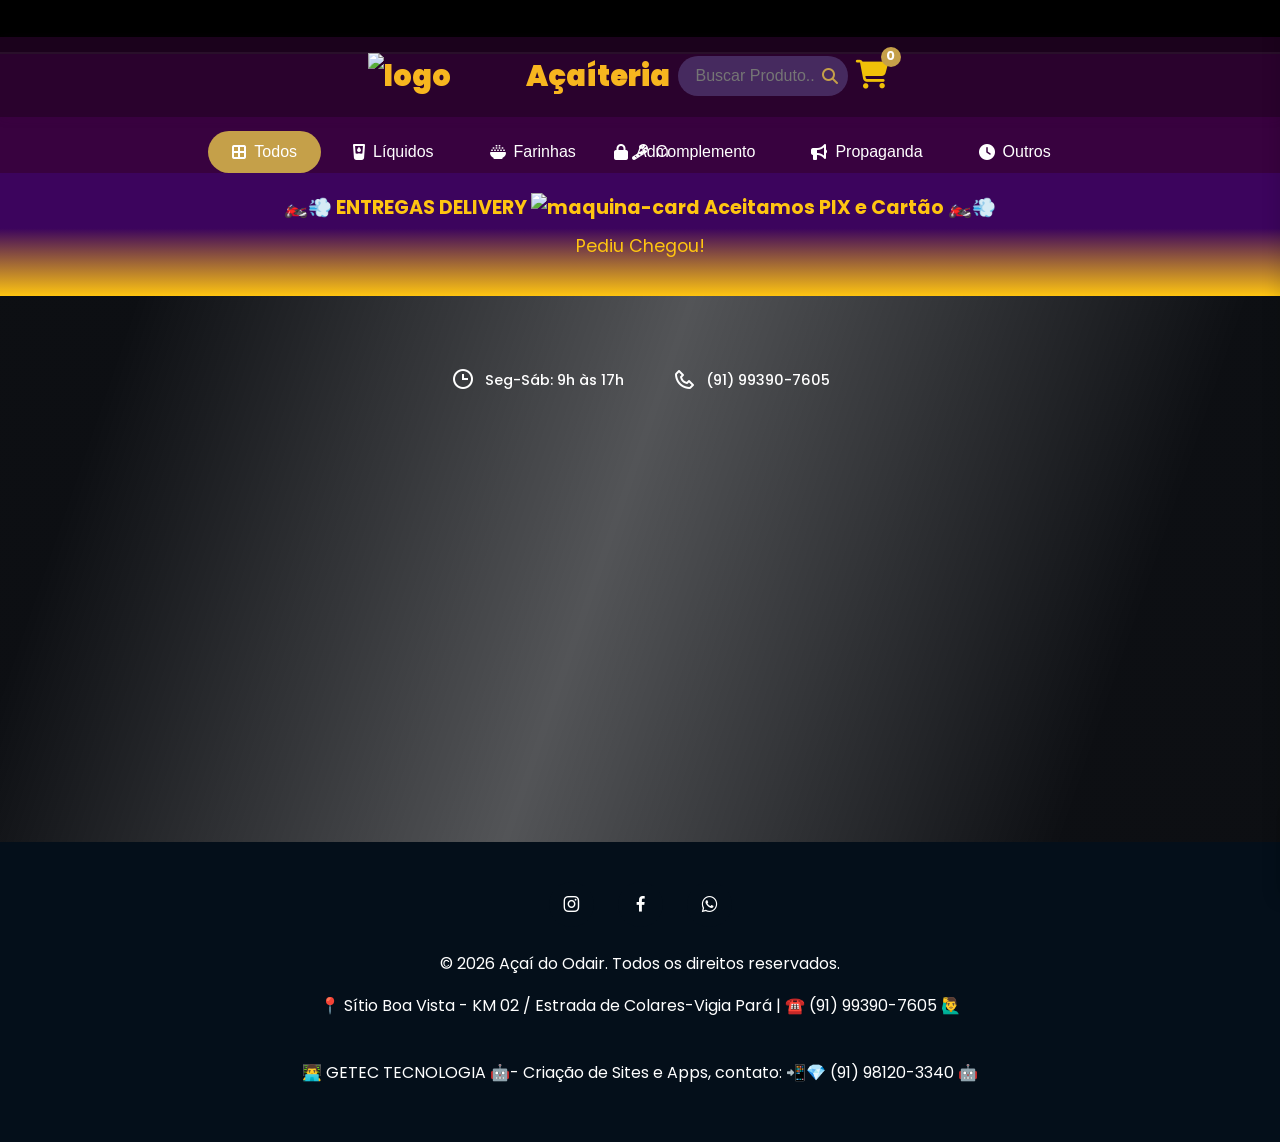
==== 2-Loja-Getec.html @ 67f9860d "Add files via upload atualização pc nuvem todos elementos" ====
<!DOCTYPE html>
<html lang="pt-br">

<head>
    <meta charset="UTF-8">
    <meta name="viewport" content="width=device-width, initial-scale=1.0">
    <link rel="stylesheet" href="https://cdnjs.cloudflare.com/ajax/libs/font-awesome/6.5.1/css/all.min.css">
    <link rel="stylesheet" href="style.css">
    <link rel="stylesheet" href="https://fontawesome.com/icons/candy-cane?s=solid" rel="stylesheet"/>
    <link href="https://fonts.googleapis.com/css2?family=Poppins:wght@300;400;500;600;700&display=swap"
        rel="stylesheet" />
    <!-- Boxicons -->
    <link href="https://unpkg.com/boxicons@2.1.4/css/boxicons.min.css" rel="stylesheet" />
    <!-- CSS -->
    <link rel="stylesheet" href="style2.css"/>
    <title>Açaí do Odair</title>
</head>

<body>
    <header>
    <!-- MIGRADO DO 1 SITE -->
            <nav>
            <a href="#" class="logo">
                <img src="./assets/logo Odair.png" alt="logo" class="logo-img">
                Açaíteria
            </a>
            <!-- <ul class="nav-links">
                <li><a href="#home">Início</a></li>
                <li><a href="#services">Serviços</a></li>
                <li><a href="#testimonials">Depoimentos</a></li>
                <li><a href="#contact">Agendamento</a></li>
            </ul> -->
            <div class="menu-toggle"><i class='bx bx-menu'></i></div>

            <div class="search-container"> 
            <input placeholder="Buscar Produto..." class="search-input"><i
                class="fa-solid fa-magnifying-glass"></i> </div>
        <div class="cart-icon"> <i class="fa-solid fa-cart-shopping"></i> <span class="cart-badge">0</span> </div>
        </nav>
        
    </header>

<!-- Contêiner do Menu Letreiro -->
    <div class="menu-letreiro-container">
        <div class="menu-letreiro-texto">
            🍇​ Açaí Especial de Hoje / 🏍️⚡​ Peça pelo Delivery 🏍️ / 💜​ Qualidade e Sabor que faz a diferença / ⏰​📆​ Funcionamos de Segunda a Sábado ✔️​  /  ​​​​🤝​ APOIO: 👨‍💻🤖 GETEC TECNOLOGIA - CRIE SEU SITE whatsapp. 📲​💎(91) 98120-3340
        </div>
    </div> 
    <!-- fim do letreiro -->

<!-- Barra de Categorias -->
    <div class="categories-container">
        <nav class="categories-bar">
            <button class="category-btn active" data-category="all"><i class="fa-solid fa-border-all"></i>
                Todos</button>
            <button class="category-btn" data-category="Líquidos"><i class="fa-solid fa-glass-water-droplet"></i>
                Líquidos</button>
            <button class="category-btn" data-category="Farinhas"><i class="fa-solid fa-bowl-rice"></i> Farinhas</button>
            <button class="category-btn" data-category="Complemento"><i class="fa-solid fa-candy-cane"></i>
                Complemento</button>
            <button class="category-btn" data-category="Propaganda"><i class="fa-solid fa-bullhorn"></i>
                Propaganda</button>
            <button class="category-btn" data-category="Outros"><i class="fa-solid fa-clock"></i>
                Outros</button>

            <button id="btnAbrirPainel" 
            onclick="abrirPainel"() 
            class="category-btn" 
            style="position:fixed" data-category="Adm"><i class="fa-solid fa-lock"></i>Adm</button>
        </nav>
    </div>
    <section class="hero-section">
        <h2>🏍️💨 ENTREGAS DELIVERY <img class="maquina-card" src="./assets/maquina-card-pix.png" alt="maquina-card"> Aceitamos PIX e Cartão 🏍️💨</h2>
        <p>Pediu Chegou!</p>
    </section>

    <!--  SESSÃO DOS PRODUTOS CADASTRADOS  -->
    <main class="products">
        <div class="products-container"></div>
    </main>

    <div class="cart-overlay"></div>
    <aside class="cart-sidebar">
        <div class="cart-header">
            
            <h3>Meu Carrinho <i class="fa-solid fa-cart-shopping"></i></h3> <button
                class="close-cart-btn">&times;</button>
        </div>
        <div class="cart-body"></div>

        <div class="cart-footer">
            <div class="options-toggle">
                <button class="delivery-btn active" data-option="delivery"><i class="fa-solid fa-truck-fast"></i>
                    Entrega</button>
                <button class="delivery-btn" data-option="pickup"><i class="fa-solid fa-store"></i> Retirada</button>
            </div>

            <div id="delivery-form-container">
                <div class="form-group"><label for="delivery-name">Seu Nome</label><input type="text" id="delivery-name"
                        placeholder="Nome e sobrenome"></div>
                <div class="form-group"><label for="delivery-phone">Seu Telefone (WhatsApp)</label><input type="tel"
                        id="delivery-phone" placeholder="(XX) XXXXX-XXXX" maxlength="15"></div>
                <div class="form-group"><label for="delivery-cep">CEP</label><input type="text" id="delivery-cep"
                        placeholder="00000-000" maxlength="9"></div>
                <div class="form-group"><label for="delivery-address">Endereço</label><textarea id="delivery-address"
                        placeholder="Lote, Quadra, Numero"></textarea>
                </div>
                <div class="delivery-fee-notice">A taxa de entrega será calculada de acordo com a sua Localidade.</div>

                <div class="payment-options-container">
                    <h4>Forma de Pagamento</h4>
                    <label class="payment-option selected"><input type="radio" name="payment" value="PIX" checked>
                        PIX</label>
                    <label class="payment-option"><input type="radio" name="payment" value="Cartão de Crédito"> Cartão
                        de Crédito</label>
                    <label class="payment-option"><input type="radio" name="payment" value="Cartão de Débito"> Cartão de
                        Débito</label>
                    <label class="payment-option"><input type="radio" name="payment" value="Dinheiro"> Dinheiro</label>

                    <div id="troco-container">
                        <div class="form-group"><label for="troco-para">Precisa de troco para quanto?</label><input
                                type="number" id="troco-para" placeholder="Ex: 50"></div>
                    </div>
                </div>
            </div>

            <div id="pickup-form-container" style="display: none;">
                <div class="form-group"><label for="pickup-name">Nome para Retirada</label><input type="text"
                        id="pickup-name" placeholder="Digite nome e sobrenome" required></div>
                <div class="form-group">
                    <label>Agende a Data e Hora</label>
                    <div class="date-time-row">
                        <input type="date" id="pickup-date" required>
                        <select id="pickup-time" required>
                            <option value="" disabled selected>Selecione</option>
                            <option value="08:00">08:00</option>
                            <option value="09:00">09:00</option>
                            <option value="10:00">10:00</option>
                            <option value="11:00">11:00</option>
                            <option value="12:00">12:00</option>
                            <option value="13:00">13:00</option>
                            <option value="14:00">14:00</option>
                            <option value="15:00">15:00</option>
                            <option value="16:00">16:00</option>
                            <option value="17:00">17:00</option>
                            <option value="18:00">18:00</option>
                        </select>
                    </div>
                </div>
            </div>

            <div class="coupon-container"><input type="text" id="coupon-input" placeholder="Cupom de desconto"><button
                    id="apply-coupon-btn">Aplicar</button></div>
            <p id="coupon-feedback" class="coupon-feedback"></p>
            <div class="cart-summary">
                <div class="summary-line"><span>Subtotal</span><span id="cart-subtotal">R$ 0,00</span></div>
                <div class="summary-line discount-line" style="display: none;"><span>Desconto</span><span
                        id="cart-discount">- R$ 0,00</span></div>
                <div class="summary-line total"><span>Total</span><span id="cart-total">R$ 0,00</span></div>
            </div>
        </div>

        <div class="finish-order-btn-container">
            <button id="finish-order-btn" class="finish-order-btn" disabled><i class="fab fa-whatsapp"></i> Finalizar
                Pedido</button>
        </div>
    </aside>

    <div class="view-cart-banner">
        <p>Total: <span id="banner-total">R$ 0,00</span></p>
        <button class="view-cart-banner-btn">Ver Carrinho</button>
    </div>

    <!--  CAIXA VÍDEO FUNDO COPIADO DO SITE MARIO  -->
              
        <div class="caixa-video">
            <video src="./assets/moto-delivery.mp4" autoplay muted loop></video>

            <div class="mascara"></div>
        </div>


<div class="contact-info">
<div class="info-item" align-items="center">
                        <i class='bx bx-time'></i>
                        <span>Seg-Sáb: 9h às 17h</span>
                    </div>
                    <div class="info-item">
                        <i class='bx bx-phone'></i>
                        <span>(91) 99390-7605</span>
                    </div>
                </div>

<!--  Mapa de Localização da Loja -->
<iframe width="100%"
        src="https://www.google.com/maps/embed?pb=!1m18!1m12!1m3!1d3989.211544611079!2d-48.126125725034775!3d-0.9992649989910959!2m3!1f0!2f0!3f0!3m2!1i1024!2i768!4f13.1!3m3!1m2!1s0x92a42d006f719ee5%3A0x368882a9fb0fed0!2sS%C3%ADtio%20Boa%20Vista!5e0!3m2!1spt-BR!2sbr!4v1772485695607!5m2!1spt-BR!2sbr" 
        width="600" height="450" style="border:0;" allowfullscreen="" loading="lazy" 
        referrerpolicy="no-referrer-when-downgrade"></iframe>


                                         <!--  TAGS FIM DA PÁGINA -->
    <!-- Footer -->
    <footer>
        <div class="social-links">
            <a href="#" target="_blank"><i class='bx bxl-instagram'></i></a>
            <a href="#"><i class='bx bxl-facebook'></i></a>
            <a href="https://wa.me/5591993907605" target="_blank"><i class='bx bxl-whatsapp'></i></a>
        </div>
        <p>&copy; 2026 Açaí do Odair. Todos os direitos reservados.</p>
        <p>📍 Sítio Boa Vista - KM 02 / Estrada de Colares-Vigia Pará | ☎️ (91) 99390-7605 ​🙋‍♂️​</p>
<br>
        <p>​​👨‍💻​ GETEC TECNOLOGIA 🤖- Criação de Sites e Apps, contato: 📲​💎​​ (91) 98120-3340 🤖</p>
    </footer>




<!--  FIM DOS COMANDO NO HTML COPI SITE MARIO -->


<!-- Painel de Administração Cria por IA DOLA-->

<!-- Modal de Login -->
<!-- //Botão para abrir o painel de administração (estilizado e posicionado no canto inferior direito da tela) -->

<div id="loginModal" 
style="display:none; 
position:fixed; top:0; left:0; width:100%; height:100%; background: rgba(0,0,0,0.6); align-items:center; justify-content:center; z-index:9999;">
  <div style="background:#fff; padding:40px; border-radius:15px; max-width:400px; width:90%; box-shadow: 0 8px 20px rgba(0,0,0,0.3); font-family:'Poppins', sans-serif; text-align:center;">
    <h2 style="margin-bottom:20px; color:#333;">Área Restrita</h2>
    <input type="password" id="senha" placeholder="Digite a senha" style="width:100%; padding:8px; margin-bottom:8px; border-radius:8px; border:1px solid #ccc; font-family:'Poppins', sans-serif; font-size:1rem;">
    <button onclick="verificarSenha()" style="background:linear-gradient(2deg, #6a11cb, #2575fc); padding:8px 9px; border:none; border-radius:10px; color:#fff; font-family:'Poppins', sans-serif; font-weight:300; font-size:1rem; cursor:pointer; box-shadow:0 4px 15px rgba(0,0,0,0.2); transition:background 0.3s;">
      Entrar
    </button>
  </div>
</div>

<!-- <button onclick="abrirPainel"()>Abrir Painel de Admin</button> -->

<!-- <button id="btnAbrirPainel" style="position:fixed;
 bottom:870px; right:20px; background: linear-gradient(2deg, #6a11cb54, #2575fc52); padding:8px 9px; border:none; border-radius:10px; color:#fff; font-family:'Poppins', sans-serif; font-weight:600; font-size:1rem; cursor:pointer; box-shadow:0 4px 15px rgba(0,0,0,0.2); z-index:10000;">
Adm
</button> -->

 <div id="admin-panel" style="display:none; 
  padding:20px;
  background:#f4f4f4; 
  position:fixed; 
  top:10%; left:10%; width:80%; height:80%; 
  overflow:auto; z-index:999;">
    <h2>Painel de Administração</h2>
    <button onclick="fecharPainel()">Fechar</button>
    
    <h3>Produtos</h3>
    <table border="1" width="100%">
        <thead>
            <tr>
                <th>Nome</th>
                <th>Preço</th>
                <th>Quantidade</th>
                <th>Ações</th>
            </tr>
        </thead>
        <tbody id="lista-produtos"></tbody>
    </table>
    <h3>Editar Produto</h3>
    <form id="form-editar">
        <input type="hidden" id="produto-id">
        <label>Nome:</label><br>
        <input type="text" id="nome-produto"><br>
        <label>Preço:</label><br>
        <input type="number" id="preco-produto" step="0.01"><br>
        <label>Quantidade:</label><br>
        <input type="number" id="quantidade-produto"><br>
        <button type="button" onclick="salvarProduto()">Salvar</button>
    </form>
</div>
<!-- FIM DO COMANDO DO PAINEL DE ADM -->

<script src="./script.js"></script>

</body>
</html>
---- style.css ----
/* =====================================================
   STUDIO HAIR & BEAUTY - SALÃO DE BELEZA / BARBER SHOP
   Folha de Estilos Principal
   =====================================================

   ÍNDICE:
   1. Variáveis CSS (cores, sombras, etc.)
   2. Reset e Base
   3. Tipografia
   4. Botões
   5. Header/Navegação
   6. Hero Section
   7. Seção Sobre
   8. Seção Serviços
   9. Seção Destaques
   10. Seção Benefícios
   11. Seção Depoimentos
   12. Seção FAQ
   13. Seção Contato
   14. Footer
   15. Responsividade

   ===================================================== */

/* ========== 1. VARIÁVEIS CSS ========== */
/* EDITÁVEL: Personalize as cores principais do tema aqui */
:root {
    /* Cores principais - tons de dourado, preto e rosa */
    --primary: #d4af37;           /* Dourado principal */
    --primary-dark: #b8960f;      /* Dourado escuro */
    --secondary: #ff6b9d;         /* Rosa vibrante */
    --accent: #1a1a1a;            /* Preto elegante */

    /* Cores de fundo */
    --bg: #fefefe;                /* Fundo principal (quase branco) */
    --bg-alt: #fff5e6;            /* Fundo alternativo (creme dourado) */

    /* Cores de texto */
    --text: #1a1a1a;              /* Texto principal (preto) */
    --text-light: #6b6b6b;        /* Texto secundário (cinza) */
    --white: #ffffff;             /* Branco puro */

    /* Efeitos */
    --shadow: 0 4px 20px rgba(212, 175, 55, 0.15);
    --shadow-hover: 0 8px 30px rgba(212, 175, 55, 0.25);

    /* Bordas e transições */
    --radius: 16px;               /* Bordas arredondadas */
    --radius-sm: 10px;            /* Bordas menores */
    --transition: all 0.3s ease;  /* Transição suave */
}

/* ========== 2. RESET E BASE ========== */
/* Remove margens e paddings padrão do navegador */
* {
    margin: 0;
    padding: 0;
    box-sizing: border-box;
}

/* Rolagem suave ao clicar em links de âncora */
html {
    scroll-behavior: smooth;
}

/* Configurações base do body */
body {
    font-family: -apple-system, BlinkMacSystemFont, 'Segoe UI', Roboto, Oxygen, Ubuntu, Cantarell, sans-serif;
    background-color: var(--bg);
    color: var(--text);
    line-height: 1.6;
}

/* Container centralizado com largura máxima */
.container {
    max-width: 1200px;
    margin: 0 auto;
    padding: 0 20px;
}

/* Imagens responsivas */
img {
    max-width: 100%;
    height: auto;
}

/* Remove decoração de links */
a {
    text-decoration: none;
    color: inherit;
}

/* Remove marcadores de lista */
ul {
    list-style: none;
}

/* ========== 3. TIPOGRAFIA ========== */
/* Título principal (Hero) */
h1 {
    font-size: clamp(2rem, 5vw, 3.5rem); /* Tamanho responsivo */
    font-weight: 800;
    line-height: 1.2;
    margin-bottom: 1rem;
}

/* Títulos de seção */
h2 {
    font-size: clamp(1.75rem, 4vw, 2.5rem);
    font-weight: 700;
    margin-bottom: 0.5rem;
}

/* Subtítulos */
h3 {
    font-size: clamp(1.25rem, 3vw, 1.5rem);
    font-weight: 600;
    margin-bottom: 0.5rem;
}

/* Títulos menores */
h4 {
    font-size: 1.125rem;
    font-weight: 600;
}

/* Parágrafos */
p {
    color: var(--text-light);
    margin-bottom: 1rem;
}

/* ========== 4. BOTÕES ========== */
/* Estilo base para todos os botões */
.btn {
    display: inline-flex;
    align-items: center;
    justify-content: center;
    padding: 14px 28px;
    border-radius: var(--radius);
    font-weight: 600;
    font-size: 1rem;
    cursor: pointer;
    transition: var(--transition);
    border: none;
    gap: 8px;
}

/* Botão principal (destaque) */
.btn-primary {
    background: linear-gradient(135deg, var(--primary), var(--primary-dark));
    color: var(--accent);
    box-shadow: 0 4px 15px rgba(212, 175, 55, 0.4);
}

/* Efeito hover do botão principal */
.btn-primary:hover {
    transform: translateY(-2px);
    box-shadow: 0 6px 20px rgba(212, 175, 55, 0.5);
}

/* Botão secundário (outline) */
.btn-secondary {
    background: var(--white);
    color: var(--accent);
    border: 2px solid var(--accent);
}

/* Efeito hover do botão secundário */
.btn-secondary:hover {
    background: var(--accent);
    color: var(--white);
}

/* Botão do WhatsApp */
.btn-whatsapp {
    background: #25d366;
    color: var(--white);
    margin-top: 10px;
}

.btn-whatsapp:hover {
    background: #128c7e;
    transform: translateY(-2px);
}

/* ========== 5. HEADER / NAVEGAÇÃO ========== */
/* Header fixo no topo */
.header {
    position: fixed;
    top: 0;
    left: 0;
    right: 0;
    background: var(--white);
    box-shadow: var(--shadow);
    z-index: 1000; /* Fica acima de todo conteúdo */
    padding: 15px 0;
}

/* Container da navegação */
.nav {
    display: flex;
    justify-content: space-between;
    align-items: center;
}

/* Logo/Nome do negócio */
.logo {
    font-size: 1.5rem;
    font-weight: 800;
    color: var(--primary);
}

/* Menu de navegação */
.nav-menu {
    display: flex;
    gap: 30px;
}

/* Links do menu */
.nav-menu a {
    font-weight: 500;
    color: var(--text);
    transition: var(--transition);
    position: relative;
}

/* Hover nos links */
.nav-menu a:hover {
    color: var(--primary);
}

/* Linha animada abaixo do link */
.nav-menu a::after {
    content: '';
    position: absolute;
    bottom: -5px;
    left: 0;
    width: 0;
    height: 2px;
    background: var(--primary);
    transition: var(--transition);
}

.nav-menu a:hover::after {
    width: 100%;
}

/* Botão hambúrguer (mobile) - escondido no desktop */
.nav-toggle {
    display: none;
    flex-direction: column;
    gap: 5px;
    background: none;
    border: none;
    cursor: pointer;
    padding: 5px;
}

/* Linhas do hambúrguer */
.nav-toggle span {
    display: block;
    width: 25px;
    height: 3px;
    background: var(--text);
    border-radius: 3px;
    transition: var(--transition);
}

/* ========== 6. HERO SECTION ========== */
/* Seção principal do topo */
.hero {
    padding: 140px 0 80px; /* Espaço extra no topo por causa do header fixo */
    min-height: 100vh;
    display: flex;
    align-items: center;
    position: relative;
    overflow: hidden;
}

/* EDITÁVEL: Background do hero com imagem */
.hero-background {
    position: absolute;
    top: 0;
    left: 0;
    right: 0;
    bottom: 0;
    z-index: 0;
}

/* EDITÁVEL: Imagem de fundo do hero */
.hero-bg-image {
    width: 100%;
    height: 100%;
    object-fit: cover;
}

/* EDITÁVEL: Overlay escuro sobre o background */
.hero-overlay {
    position: absolute;
    top: 0;
    left: 0;
    right: 0;
    bottom: 0;
    background: linear-gradient(135deg, rgba(26, 26, 26, 0.85) 0%, rgba(26, 26, 26, 0.7) 100%);
}

/* Grid do hero - 2 colunas */
.hero .container {
    display: grid;
    grid-template-columns: 1fr 1fr;
    gap: 60px;
    align-items: center;
    position: relative;
    z-index: 1;
}

/* Conteúdo do hero com texto branco */
.hero-content {
    color: var(--white);
}

.hero-content h1,
.hero-content .hero-subtitle {
    color: var(--white);
}

/* Badge de destaque no hero */
.hero-badge {
    display: inline-block;
    background: linear-gradient(135deg, var(--secondary), var(--primary));
    color: var(--white);
    padding: 8px 16px;
    border-radius: 50px;
    font-size: 0.875rem;
    font-weight: 600;
    margin-bottom: 20px;
}

/* Subtítulo do hero */
.hero-subtitle {
    font-size: 1.25rem;
    color: var(--text-light);
    margin-bottom: 30px;
}

/* Container dos botões */
.hero-buttons {
    display: flex;
    gap: 15px;
    flex-wrap: wrap;
    margin-bottom: 40px;
}

/* Estatísticas do hero */
.hero-stats {
    display: flex;
    gap: 40px;
}

.stat {
    text-align: center;
}

.stat-number {
    display: block;
    font-size: 1.75rem;
    font-weight: 800;
    color: var(--primary);
}

.stat-label {
    font-size: 0.875rem;
    color: var(--text-light);
}

/* Área visual do hero */
.hero-visual {
    display: flex;
    justify-content: center;
    align-items: center;
}

/* EDITÁVEL: Container da imagem circular do hero */
.hero-image-container {
    width: 100%;
    max-width: 400px;
    aspect-ratio: 1;
    border-radius: 60%;
    overflow: hidden;
    position: relative;
    box-shadow: 0 20px 60px rgba(212, 175, 55, 0.5);
    border: 5px solid rgba(212, 175, 55, 0.3);
    animation: float 3s ease-in-out infinite;
}

/* EDITÁVEL: Imagem circular do hero */
.hero-main-image {
    width: 100%;
    /* height: 75%; */
    align-items: center;
    object-fit: cover;
    text-align: center;
}

/* Animação de flutuação */
@keyframes float {
    0%, 100% { transform: translateY(0); }
    50% { transform: translateY(-15px); }
}

/* Badge flutuante no hero */
.floating-badge {
    position: absolute;
    bottom: 30px;
    left: 50%;
    transform: translateX(-50%);
    background: var(--white);
    padding: 10px 20px;
    border-radius: 50px;
    font-weight: 600;
    color: var(--text);
    box-shadow: var(--shadow);
}

/* ========== 7. SEÇÕES GERAIS ========== */
section {
    padding: 100px 0;
}

/* Cabeçalho das seções */
.section-header {
    text-align: center;
    max-width: 600px;
    margin: 0 auto 60px;
}

.section-header p {
    font-size: 1.125rem;
}

/* ========== 8. SEÇÃO SOBRE ========== */
.sobre {
    background: var(--white);
}

/* Grid da seção sobre */
.sobre-content {
    display: grid;
    grid-template-columns: 1fr 1fr;
    gap: 60px;
    align-items: center;
}

/* EDITÁVEL: Imagem da seção sobre */
.sobre-image {
    border-radius: var(--radius);
    overflow: hidden;
    box-shadow: var(--shadow);
}

.sobre-image img {
    width: 100%;
    height: 100%;
    object-fit: cover;
    transition: var(--transition);
}

.sobre-image:hover img {
    transform: scale(1.05);
}

.sobre-text p {
    font-size: 1.1rem;
    line-height: 1.8;
}

/* Features da seção sobre */
.sobre-features {
    display: grid;
    gap: 30px;
}

.feature {
    display: flex;
    gap: 20px;
    align-items: flex-start;
}

.feature-icon {
    font-size: 2.5rem;
    flex-shrink: 0;
}

.feature h3 {
    color: var(--text);
    margin-bottom: 5px;
}

.feature p {
    margin: 0;
    font-size: 0.95rem;
}

/* ========== 9. GALERIA ========== */
/* EDITÁVEL: Galeria de fotos */
.galeria {
    background: var(--bg);
    padding: 100px 0;
}

.galeria-grid {
    display: grid;
    grid-template-columns: repeat(4, 1fr);
    grid-template-rows: repeat(2, 200px);
    gap: 15px;
}

/* Primeiro item ocupa 2 colunas e 2 linhas */
.galeria-item.grande {
    grid-column: span 2;
    grid-row: span 2;
}

.galeria-item {
    border-radius: var(--radius-sm);
    overflow: hidden;
    position: relative;
}

.galeria-item img {
    width: 100%;
    height: 100%;
    object-fit: cover;
    transition: var(--transition);
}

.galeria-item:hover img {
    transform: scale(1.1);
}

/* ========== 10. SEÇÃO SERVIÇOS ========== */
.servicos {
    background: var(--bg-alt);
}

/* Grid de cards de serviços */
.servicos-grid {
    display: grid;
    grid-template-columns: repeat(auto-fit, minmax(280px, 1fr));
    gap: 30px;
}

/* Card de serviço individual */
.servico-card {
    background: var(--white);
    border-radius: var(--radius);
    box-shadow: var(--shadow);
    transition: var(--transition);
    overflow: hidden;
}

/* Hover do card de serviço */
.servico-card:hover {
    transform: translateY(-5px);
    box-shadow: var(--shadow-hover);
}

/* EDITÁVEL: Imagem do serviço */
.servico-image {
    width: 100%;
    height: 180px;
    overflow: hidden;
}

.servico-image img {
    width: 100%;
    height: 100%;
    object-fit: cover;
    transition: var(--transition);
}

.servico-card:hover .servico-image img {
    transform: scale(1.1);
}

/* Conteúdo do card de serviço */
.servico-content {
    padding: 25px;
    text-align: center;
}

.servico-content h3 {
    color: var(--text);
    margin-bottom: 10px;
}

.servico-content p {
    font-size: 0.95rem;
    margin-bottom: 20px;
}

/* Tag de preço */
.preco {
    display: inline-block;
    background: linear-gradient(135deg, var(--primary), var(--primary-dark));
    color: var(--accent);
    padding: 8px 16px;
    border-radius: 50px;
    font-weight: 600;
    font-size: 0.9rem;
}

/* ========== 11. SEÇÃO DESTAQUES ========== */
.destaques {
    background: var(--white);
}

/* Grid de destaques */
.destaques-grid {
    display: grid;
    grid-template-columns: repeat(auto-fit, minmax(300px, 1fr));
    gap: 30px;
}

/* Card de destaque */
.destaque-card {
    background: var(--bg);
    border-radius: var(--radius);
    overflow: hidden;
    box-shadow: var(--shadow);
    transition: var(--transition);
}

.destaque-card:hover {
    transform: translateY(-5px);
    box-shadow: var(--shadow-hover);
}

/* EDITÁVEL: Imagem do destaque */
.destaque-image {
    height: 200px;
    overflow: hidden;
    position: relative;
}

.destaque-image img {
    width: 100%;
    height: 100%;
    object-fit: cover;
    transition: var(--transition);
}

.destaque-card:hover .destaque-image img {
    transform: scale(1.1);
}

/* Badge antes/depois sobre a imagem */
.before-after-badge {
    position: absolute;
    top: 50%;
    left: 50%;
    transform: translate(-50%, -50%);
    background: rgba(212, 175, 55, 0.95);
    color: var(--accent);
    padding: 10px 20px;
    border-radius: 50px;
    font-weight: 600;
    font-size: 0.9rem;
    box-shadow: var(--shadow);
}

/* Conteúdo do destaque */
.destaque-content {
    padding: 25px;
}

.destaque-content h3 {
    color: var(--text);
    margin-bottom: 10px;
}

/* Badge do destaque */
.destaque-badge {
    display: inline-block;
    background: var(--secondary);
    color: var(--white);
    padding: 5px 12px;
    border-radius: 50px;
    font-size: 0.8rem;
    font-weight: 600;
    margin-top: 10px;
}

/* ========== 11. SEÇÃO BENEFÍCIOS ========== */
.beneficios {
    background: linear-gradient(135deg, var(--accent), #2a2a2a);
    color: var(--white);
}

/* Textos brancos na seção de benefícios */
.beneficios .section-header h2,
.beneficios .section-header p {
    color: var(--white);
}

/* Grid de benefícios */
.beneficios-grid {
    display: grid;
    grid-template-columns: repeat(auto-fit, minmax(250px, 1fr));
    gap: 30px;
}

/* Card de benefício */
.beneficio-card {
    background: rgba(212, 175, 55, 0.1);
    backdrop-filter: blur(10px);
    padding: 30px;
    border-radius: var(--radius);
    text-align: center;
    border: 1px solid rgba(212, 175, 55, 0.3);
    transition: var(--transition);
}

.beneficio-card:hover {
    background: rgba(212, 175, 55, 0.2);
    transform: translateY(-5px);
    border-color: var(--primary);
}

.beneficio-icon {
    font-size: 2.5rem;
    margin-bottom: 15px;
}

.beneficio-card h3 {
    color: var(--primary);
    margin-bottom: 10px;
}

.beneficio-card p {
    color: rgba(255, 255, 255, 0.9);
    margin: 0;
    font-size: 0.95rem;
}

/* ========== 12. SEÇÃO DEPOIMENTOS ========== */
.depoimentos {
    background: var(--bg-alt);
}

/* Grid de depoimentos */
.depoimentos-grid {
    display: grid;
    grid-template-columns: repeat(auto-fit, minmax(280px, 1fr));
    gap: 30px;
}

/* Card de depoimento */
.depoimento-card {
    background: var(--white);
    padding: 30px;
    border-radius: var(--radius);
    box-shadow: var(--shadow);
    transition: var(--transition);
}

.depoimento-card:hover {
    transform: translateY(-5px);
    box-shadow: var(--shadow-hover);
}

/* Header do depoimento (avatar + nome) */
.depoimento-header {
    display: flex;
    align-items: center;
    gap: 15px;
    margin-bottom: 20px;
}

/* EDITÁVEL: Avatar com imagem real */
.avatar-image {
    width: 50px;
    height: 50px;
    border-radius: 50%;
    overflow: hidden;
    flex-shrink: 0;
}

.avatar-image img {
    width: 100%;
    height: 100%;
    object-fit: cover;
}

/* Avatar com iniciais (fallback) */
.avatar {
    width: 50px;
    height: 50px;
    background: linear-gradient(135deg, var(--primary), var(--secondary));
    color: var(--white);
    border-radius: 50%;
    display: flex;
    align-items: center;
    justify-content: center;
    font-weight: 700;
    font-size: 1.1rem;
}

.depoimento-info h4 {
    color: var(--text);
    margin-bottom: 2px;
}

.depoimento-info span {
    font-size: 0.85rem;
    color: var(--text-light);
}

/* Texto do depoimento */
.depoimento-card p {
    font-style: italic;
    font-size: 0.95rem;
    line-height: 1.7;
}

/* Estrelas de avaliação */
.depoimento-stars {
    font-size: 1rem;
    letter-spacing: 2px;
}

/* ========== 13. SEÇÃO FAQ ========== */
.faq {
    background: var(--white);
}

/* Lista de perguntas */
.faq-list {
    max-width: 800px;
    margin: 0 auto;
}

/* Item individual do FAQ */
.faq-item {
    margin-bottom: 15px;
    border-radius: var(--radius);
    overflow: hidden;
    box-shadow: var(--shadow);
}

/* Botão da pergunta */
.faq-question {
    width: 100%;
    background: var(--bg);
    border: none;
    padding: 20px 25px;
    text-align: left;
    font-size: 1rem;
    font-weight: 600;
    color: var(--text);
    cursor: pointer;
    display: flex;
    justify-content: space-between;
    align-items: center;
    transition: var(--transition);
}

.faq-question:hover {
    background: var(--bg-alt);
}

/* Ícone de expandir/colapsar */
.faq-icon {
    font-size: 1.5rem;
    font-weight: 300;
    transition: var(--transition);
    color: var(--primary);
}

/* Rotação do ícone quando ativo */
.faq-item.active .faq-icon {
    transform: rotate(45deg);
}

/* Container da resposta (escondido por padrão) */
.faq-answer {
    max-height: 0;
    overflow: hidden;
    transition: max-height 0.3s ease, padding 0.3s ease;
    background: var(--white);
}

/* Resposta expandida */
.faq-item.active .faq-answer {
    max-height: 500px;
    padding: 20px 25px;
}

.faq-answer p {
    margin: 0;
}

/* ========== 14. SEÇÃO CONTATO ========== */
.contato {
    background: var(--bg-alt);
}

/* Grid do contato */
.contato-content {
    display: grid;
    grid-template-columns: 1fr 1fr;
    gap: 60px;
}

/* Lista de informações */
.contato-info {
    display: flex;
    flex-direction: column;
    gap: 30px;
}

/* Item de informação */
.info-item {
    display: flex;
    gap: 20px;
    align-items: flex-start;
}

.info-icon {
    font-size: 2rem;
    flex-shrink: 0;
}

.info-item h4 {
    color: var(--text);
    margin-bottom: 5px;
}

.info-item p {
    margin: 0;
}

/* Container do mapa */
.contato-mapa {
    display: flex;
    align-items: center;
    justify-content: center;
}

/* Placeholder do mapa */
.mapa-placeholder {
    width: 100%;
    height: 100%;
    min-height: 300px;
    background: linear-gradient(135deg, #e0e0e0, #f5f5f5);
    border-radius: var(--radius);
    display: flex;
    flex-direction: column;
    align-items: center;
    justify-content: center;
    cursor: pointer;
    transition: var(--transition);
    border: 2px dashed var(--text-light);
}

.mapa-placeholder:hover {
    border-color: var(--primary);
    background: linear-gradient(135deg, var(--bg-alt), var(--white));
}

.mapa-pin {
    font-size: 3rem;
    margin-bottom: 10px;
}

.mapa-placeholder p {
    font-weight: 600;
    color: var(--text);
    margin-bottom: 5px;
}

.mapa-placeholder span {
    font-size: 0.85rem;
    color: var(--text-light);
}

/* ========== ÁREA DO AGENTE DE IA ========== */
/* Área reservada para integração futura */
.ai-agent-area {
    min-height: 0;
    padding: 0;
}

/* ========== 15. FOOTER ========== */
.footer {
    background: var(--accent);
    color: var(--white);
    padding: 60px 0 20px;
}

.footer-content {
    text-align: center;
    margin-bottom: 40px;
}

.footer-logo {
    font-size: 1.75rem;
    font-weight: 800;
    margin-bottom: 15px;
    color: var(--primary);
}

.footer-content p {
    color: rgba(255, 255, 255, 0.7);
    margin-bottom: 25px;
}

/* Links do footer */
.footer-links {
    display: flex;
    justify-content: center;
    gap: 30px;
    margin-bottom: 25px;
}

.footer-links a {
    color: rgba(255, 255, 255, 0.7);
    transition: var(--transition);
}

.footer-links a:hover {
    color: var(--primary);
}

/* Redes sociais */
.footer-social {
    display: flex;
    justify-content: center;
    gap: 20px;
}

.footer-social a {
    font-size: 1.5rem;
    transition: var(--transition);
}

.footer-social a:hover {
    transform: scale(1.2);
}

/* Rodapé inferior */
.footer-bottom {
    border-top: 1px solid rgba(255, 255, 255, 0.1);
    padding-top: 20px;
    text-align: center;
}

.footer-bottom p {
    font-size: 0.875rem;
    color: rgba(255, 255, 255, 0.5);
    margin-bottom: 5px;
}

.footer-bottom a {
    color: rgba(255, 255, 255, 0.5);
    transition: var(--transition);
}

.footer-bottom a:hover {
    color: var(--primary);
}

/* ========== POLÍTICA DE PRIVACIDADE ========== */
.privacidade {
    background: #0f0f0f;
    padding: 40px 0;
}

.privacidade h3 {
    color: var(--primary);
    margin-bottom: 15px;
}

.privacidade p {
    color: rgba(255, 255, 255, 0.6);
    font-size: 0.9rem;
    margin: 0;
}

/* ========== 16. RESPONSIVIDADE ========== */

/* Tablets e telas médias */
@media (max-width: 992px) {
    /* Hero em coluna única no tablet */
    .hero .container {
        grid-template-columns: 1fr;
        text-align: center;
    }

    .hero-buttons {
        justify-content: center;
    }

    .hero-stats {
        justify-content: center;
    }

    /* Visual do hero primeiro no mobile */
    .hero-visual {
        order: -1;
    }

    .hero-image-container {
        max-width: 300px;
    }

    /* Sobre em coluna única */
    .sobre-content {
        grid-template-columns: 1fr;
    }

    .sobre-image {
        max-height: 400px;
    }

    /* Contato em coluna única */
    .contato-content {
        grid-template-columns: 1fr;
    }

    /* Galeria responsiva */
    .galeria-grid {
        grid-template-columns: repeat(2, 1fr);
        grid-template-rows: auto;
    }

    .galeria-item.grande {
        grid-column: span 2;
        grid-row: span 1;
    }
}

/* Celulares */
@media (max-width: 768px) {
    /* Menu mobile */
    .nav-menu {
        position: fixed;
        top: 70px;
        left: 0;
        right: 0;
        background: var(--white);
        flex-direction: column;
        padding: 30px;
        gap: 20px;
        box-shadow: var(--shadow);
        transform: translateY(-150%);
        opacity: 0;
        transition: var(--transition);
    }

    /* Menu mobile ativo */
    .nav-menu.active {
        transform: translateY(0);
        opacity: 1;
    }

    /* Mostra o botão hambúrguer */
    .nav-toggle {
        display: flex;
    }

    /* Animação do hambúrguer para X */
    .nav-toggle.active span:nth-child(1) {
        transform: rotate(45deg) translate(6px, 6px);
    }

    .nav-toggle.active span:nth-child(2) {
        opacity: 0;
    }

    .nav-toggle.active span:nth-child(3) {
        transform: rotate(-45deg) translate(6px, -6px);
    }

    /* Ajustes de padding */
    .hero {
        padding: 120px 0 60px;
    }

    .hero-stats {
        flex-direction: column;
        gap: 20px;
    }

    section {
        padding: 60px 0;
    }

    /* Grids em coluna única */
    .servicos-grid,
    .destaques-grid,
    .beneficios-grid,
    .depoimentos-grid {
        grid-template-columns: 1fr;
    }

    /* Galeria mobile */
    .galeria-grid {
        grid-template-columns: 1fr;
        grid-template-rows: auto;
    }

    .galeria-item.grande {
        grid-column: span 1;
        grid-row: span 1;
    }

    .footer-links {
        flex-direction: column;
        gap: 15px;
    }
}

/* Celulares pequenos */
@media (max-width: 480px) {
    h1 {
        font-size: 1.75rem;
    }

    h2 {
        font-size: 1.5rem;
    }

    .btn {
        padding: 12px 20px;
        font-size: 0.9rem;
    }

    /* Botões empilhados */
    .hero-buttons {
        flex-direction: column;
    }

    .hero-buttons .btn {
        width: 100%;
    }
}

/* !!!!!! PARTE DE ESTILIZAÇÃO DA LOJA GETEC

MENU - IMAGENS - CARRINHO */
---- style2.css ----
* {
            margin: 0;
            padding: 0;
            box-sizing: border-box;
            -webkit-font-smoothing: antialiased;
            -moz-osx-font-smoothing: grayscale;
        }

        /* LETREIRO DIGITAL - Container principal - define a área visível */
.menu-letreiro-container {
    width: 100%;
    background-color: #38023f; /* Fundo preto estilo LED */
    color: rgb(224, 248, 8); /* Cor verde vibrante */
    font-family: 'Courier New', Courier, monospace; /* Fonte estilo digital */
    font-weight: bold;
    font-size: 20px;
    overflow: hidden; /* Esconde o texto fora da caixa */
    padding: 10px 0;
    border-bottom: 2px solid #333;
    white-space: nowrap; /* Impede que o texto quebre linha */
    box-sizing: border-box;
}

/* .loginModal{
    display: none;
} */

.maquina-card {
    width: 100px; //
    height: auto;
    vertical-align: middle;
    /* margin-right: 10px; */
}

/* Elemento do texto - faz a animação */
.menu-letreiro-texto {
    display: inline-block;
    padding-left: 100%; /* Inicia o texto fora da tela, à direita */
    animation: moverLetreiro 13s linear infinite; /* Tempo e tipo da animação */
}

/* Definição da animação (da direita para a esquerda) */
@keyframes moverLetreiro {
    0% {
        transform: translateX(0);
    }
    100% {
        transform: translateX(-100%); /* Move o texto todo para a esquerda */
    }
}

/* Pausa o letreiro ao passar o mouse (opcional) */
.menu-letreiro-container:hover .menu-letreiro-texto {
    animation-play-state: paused;
}


/* ===== HEADER ===== MIGRADO DO OUTRO SITE */
header {
    background: var(--secondary-color);
    box-shadow: 0 2px 10px rgba(82, 2, 82, 0.1);
    position: fixed;
    width: 100%;  /*//lados fixos para o header ocupar toda a largura */
    top: 0;
    left: 0;
    z-index: 1000; /*garante que o header fique acima de outros elementos*/
}


/* Variáveis CSS - Fácil customização */
 :root {
    --primary-color: #C5A049;
    --secondary-color: #260427b9;
    --text-dark:#C5A049;
    --text-light: ;
    --white: #ffffff;
    --bg-light: #040f1a;
}

/* 
        :root {
            --primary-color: #FF6B35;
            --secondary-color: #2C3E50;
            --accent-color: #3498DB;
            --text-color: #2C3E50;
            --linght-gray: #F8F9FA;
            --border-color: #E9ECEF;
            --success-color: #2ecc71;
            --error-color: #e74c3c; 
        } */

        body {
            font-family: 'Segoe UI', Tahoma, Geneva, Verdana, sans-serif;
            color: var(--text-color);
            background-color: var(--linght-gray);
            line-height: 1.6;
        }

        body.no-scroll {
            overflow: hidden;
        }

        /* --- ESTILOS DA LOJA (HEADER, PRODUTOS, ETC) --- */
        header {
            background-color: #fff;
            position: sticky;
            top: 3;  /* Fixa o header no topo da página */
            z-index: 880;   /*Garante que o header fique acima de outros elementos, mas abaixo do carrinho */
            padding: 1rem 2rem; /* Espaçamento interno do header*/
            display: flex; /*define o header como um flex container para facilitar o alinhamento dos itens*/
            align-items: center; /*alinha os itens do header verticalmente*/
            justify-content: space-between; /*alinha os itens do header com espaço entre eles*/
            gap: 3rem;  /* Espaçamento entre os itens do header */
            flex-wrap: wrap; /* Permite que os itens do header quebrem para a próxima linha em telas menores*/
            box-shadow: 0 2px 5px rgba(0, 0, 0, 0.05); /*sombra leve para destacar o header do conteúdo*/
        }

        .logo {
            display: flex;
            align-items: center;
            gap: 0.5rem;
            cursor: pointer;
            width: 310px;
            /*  /// COMANDO PARA PULSAR A LOGO COM BRILHO */
            animation: pulsar 1.5s infinite ease-in-out;
}

@keyframes pulsar {
    0% {
        transform: scale(1);
        filter: drop-shadow(0 0 0px #8a2be2);
    }
    50% {
        transform: scale(1.15);
        filter: drop-shadow(0 0 12px #8a2be2);
    }
    100% {
        transform: scale(1);
        filter: drop-shadow(0 0 0px #8a2be2);
    }
}


        .logo i {
            font-size: 1.8rem;
        }

        .logo h1 {
            font-size: 1.8rem;
            color: var(--primary-color);
            font-weight: bold;
        }


        .search-input{
            color: #38023f;
        }

        .search-container {
            width: 100%;
            max-width: 170px;
            margin: 0;
            display: flex;
            align-items: center;
            background-color: rgb(140 140 217 / 29%);
            border-radius: 1.5rem;
            padding: 0.5rem 1rem;
            order: 3;
            flex-basis: 100%;
            padding-top: 3px;
            padding-bottom: 3px;
            padding-right: 10px;
            padding-left: 10px;
        }

        .search-container input {
            width: 100%;
            border: none;
            background: none;
            outline: none;
            padding: 0.5rem;
            font-size: 1rem;
        }

        .search-container i {
            color: var(--primary-color);
            cursor: pointer;
        }

        .categories-container {
            background-color: #38023f;
            display: flex;
            overflow-x: auto;
        }

        .categories-bar {
            display: flex;
            justify-content: flex-start;
            align-items: center;
            padding-top: 77px;
            padding-left: 3px;
            gap: 0.5rem;
            width: 100%;
            max-width: 1200px;
            margin: 0 auto;  /*centraliza a barra de categorias dentro do container*/
        }

        .category-btn {
            display: flex;
            gap: 0.5rem;
            align-items: center;
            border: none;
            color: #fff;
            border-radius: 1.5rem;
            padding: 0.5rem 1rem;
            cursor: pointer;
            background: none;
            white-space: nowrap;
            font-size: 0.9rem;
        }

        .category-btn.active {
            background-color: var(--primary-color);
        }

        .hero-section {
            background: linear-gradient(360deg, #ffc511 0%, #3c045d 55%);
            color: #ffc511;
            text-align: center;
            padding-bottom: 5px;   
            margin-bottom: 8px;
            padding-top: 5px;
        }

        .hero-section h2 {
            font-size: 12px;
            margin-bottom: 0.5rem;
        }

        .hero-section p {
            font-size: 1.1rem;
        }

        footer {
            background-color: var(--secondary-color);
            color: #fff;
            text-align: center;
            padding: 2rem;
        }

        .p .h3 {
            text-align: center;

        }

        .products {
            width: 100%;
            max-width: 1200px;
            padding: 1rem;
            padding-top: 10px;
            margin: 0 auto;
        }

        .products-container {
            display: grid;
            grid-template-columns: repeat(auto-fill, minmax(250px, 1fr));
            gap: 1rem;
        }

        .product-card {
            background-color: #fff;
            border-radius: 1rem;
            overflow: hidden;
            cursor: pointer;
            transition: 0.3s;
            box-shadow: 0 4px 15px rgba(0, 0, 0, 0.05);
        }

        .product-card:hover {
            transform: translateY(-0.5rem);
            box-shadow: 0 8px 25px rgba(0, 0, 0, 0.1);
        }

        .product-img {
            width: 100%;
            height: 200px;
            object-fit: cover;
        }

        /* Estilo base para a imagem */
        .product-img {
                width: 100%;
                height: 200px;
                object-fit: cover;
                transition: box-shadow 0.3s ease; /* Transição suave */
        }

        /* Efeito ao passar o mouse */
        .product-img:hover {
        box-shadow: 0 0 20px 5px rgba(238, 241, 19, 0.897); /* brilho com sombra */
        }

        .product-info {
            padding: 1rem;
        }

        .product-name {
            font-size: 1.1rem;
            font-weight: bold;
            margin-bottom: 0.5rem;
            color: var(--text-color);
        }

        .product-description {
            font-size: 0.9rem;
            margin-bottom: 1rem;
            color: #6c757d;
        }

        .product-price {
            font-size: 1.4rem;
            color: var(--primary-color);
            margin-bottom: 1rem;
            font-weight: bold;
            text-align: center
        }

        /*  ESTILIZAÇÃO DOS BOTÕES V.WEB */

        .product-button {
            width: 100%;
            padding: 12px 24px;
            background: linear-gradient(135deg, #53106d, #8e44ad); /* gradiente lilás */
            color: #fff;
            font-family: 'Helvetica Neue', Helvetica, Arial, sans-serif;
            font-size: 20px;
            border: none;
            border-radius: 10px;
            cursor: pointer;
            box-shadow: 0 4px 8px rgba(0, 0, 0, 0.15);
            transition: all 0.2s ease;
            font-weight: 600;
}

        .product-button:hover {
            background: linear-gradient(135deg, rgb(67, 9, 92), #7d3c98); /* tom mais escuro no hover */
            box-shadow: 0 6px 12px rgba(0, 0, 0, 0.2);
            transform: translateY(-3px);
}

        /* --- ESTILOS DO CARRINHO --- */
        .cart-icon {
            position: relative;
            cursor: pointer;
            padding: 0.5rem;
            order: 2;
        }

        .cart-icon i {
            font-size: 1.8rem;
            color: #f3c308fc;
        }

        .cart-badge {
            position: absolute;
            top: 0;
            right: 0;
            background-color: var(--primary-color);
            color: #fff;
            border-radius: 50%;
            width: 20px;
            height: 20px;
            display: flex;
            justify-content: center;
            align-items: center;
            font-size: 0.8rem;
            font-weight: bold;
            transform: translate(25%, -25%);
        }

        .cart-overlay {
            position: fixed;
            top: 0;
            left: 0;
            width: 100%;
            height: 100%;
            background-color: rgba(0, 0, 0, 0.5);
            z-index: 999;
            opacity: 0;
            visibility: hidden;
            transition: opacity 0.3s ease, visibility 0.3s ease;
        }

        .cart-overlay.show {
            opacity: 1;
            visibility: visible;
        }

        .cart-sidebar {
            position: fixed;
            top: 0;
            right: 0;
            width: 100%;
            max-width: 420px;
            height: 100%;
            background-color: #011304e1;
            box-shadow: -4px 0 15px rgba(0, 0, 0, 0.1);
            z-index: 1000;
            display: flex;
            flex-direction: column;
            transform: translateX(100%);
            transition: transform 0.4s cubic-bezier(0.25, 0.46, 0.45, 0.94);
        }

        .cart-sidebar.show {
            transform: translateX(0);
        }

        .cart-header {
            display: flex;
            justify-content: space-between;
            align-items: center;
            padding: 1rem 1.5rem;
            border-bottom: 1px solid var(--border-color);
        }

        .cart-header h3 {
            font-size: 1.5rem;
            color: white;
            text-shadow: 1px 1px 2px rgba(0, 0, 0, 0.1) color white;
        }

        .close-cart-btn {
            background: none;
            border: white;
            font-size: 2rem;
            cursor: pointer;
            color: var(--text-color);
        }

        .cart-body {
            padding: 1.5rem;
            overflow-y: auto;
            flex-shrink: 1;
        }

        .cart-footer {
            padding: 1rem 1.5rem;
            border-top: 1px solid var(--border-color);
            background-color: var(--linght-gray);
            overflow-y: auto;
            flex-grow: 1;
        }

        .finish-order-btn-container {
            padding: 1rem 1.5rem;
            border-top: 1px solid var(--border-color);
            background-color: #014d2791;
            box-shadow: 0 -2px 5px rgba(0, 0, 0, 0.05);
            border-radius: 0.9rem;
        }

        .cart-body::-webkit-scrollbar,
        .cart-footer::-webkit-scrollbar {
            width: 6px;
        }

        .cart-body::-webkit-scrollbar-track,
        .cart-footer::-webkit-scrollbar-track {
            background: var(--linght-gray);
        }

        .cart-body::-webkit-scrollbar-thumb,
        .cart-footer::-webkit-scrollbar-thumb {
            background-color: #b0ce6c;
            border-radius: 10px;
            border: 2px solid var(--linght-gray);
        }

        .cart-empty {
            text-align: center;
            padding-top: 4rem;
            color: #999;
        }

        .cart-empty i {
            font-size: 4rem;
            margin-bottom: 1rem;
            color: var(--border-color);
        }

        .cart-empty p {
            font-size: 1.2rem;
            font-weight: 600;
        }

        .cart-item {
            display: flex;
            align-items: center;
            gap: 1rem;
            margin-bottom: 1.5rem;
        }

        .cart-item-img {
            width: 80px;
            height: 80px;
            object-fit: cover;
            border-radius: 0.5rem;
            border: 1px solid var(--border-color);
        }

        .cart-item-info {
            flex-grow: 1;
        }

        .cart-item-name {
            font-size: 1rem;
            font-weight: 600;
            margin-bottom: 0.25rem;
        }

        .cart-item-price {
            font-size: 0.9rem;
            color: var(--primary-color);
            font-weight: bold;
        }

        .cart-item-controls {
            display: flex;
            align-items: center;
            gap: 0.5rem;
            margin-top: 0.5rem;
        }

        .quantity-btn {
            background-color: var(--linght-gray);
            border: 1px solid var(--border-color);
            width: 28px;
            height: 28px;
            border-radius: 50%;
            cursor: pointer;
            font-weight: bold;
            transition: background-color 0.2s;
        }

        .quantity-btn:hover {
            background-color: #ddd;
        }

        .remove-item-btn {
            background: none;
            border: none;
            color: #f44336;
            font-size: 1.8rem;
            cursor: pointer;
            margin-left: auto;
            transition: color 0.2s;
        }

        .remove-item-btn:hover {
            color: #c23126;
        }

        .product-image-fly {
            position: fixed;
            z-index: 1001;
            border-radius: 50%;
            transition: all 0.7s cubic-bezier(0.55, 0.055, 0.675, 0.19);
            object-fit: cover;
        }

        .options-toggle {
            display: flex;
            border: 1px solid var(--border-color);
            border-radius: 1.5rem;
            overflow: hidden;
            margin-bottom: 1.5rem;
        }

        .delivery-btn {
            flex: 1;
            padding: 0.75rem;
            border: lime;
            background-color: #e6e471;
            cursor: pointer;
            font-size: 1rem;
            font-weight: 600;
            color: var(--text-color);
            transition: background-color 0.3s;
        }

        .delivery-btn.active {
            background-color: var(--secondary-color);
            color: #fff;
        }

        .form-group {
            margin-bottom: 1rem;
        }

        .form-group label {
            display: block;
            margin-bottom: 0.5rem;
            font-weight: 600;
            font-size: 0.9rem;
        }

        .form-group input,
        .form-group select,
        .form-group textarea {
            width: 100%;
            padding: 0.75rem;
            border: 1px solid var(--border-color);
            border-radius: 0.5rem;
            font-size: 1rem;
            font-family: inherit;
            transition: border-color 0.2s, box-shadow 0.2s;
        }

        .form-group input:focus,
        .form-group select:focus,
        .form-group textarea:focus {
            border-color: var(--accent-color);
            box-shadow: 0 0 0 3px rgba(52, 152, 219, 0.2);
            outline: none;
        }

        .form-group input.error,
        .form-group textarea.error,
        .form-group select.error {
            border-color: var(--error-color) !important;
            box-shadow: 0 0 0 3px rgba(231, 76, 60, 0.2) !important;
        }

        .form-group input:read-only {
            background-color: #eee;
            cursor: not-allowed;
            opacity: 0.8;
        }

        .payment-options-container {
            border-top: 1px solid var(--border-color);
            margin-top: 1.5rem;
            padding-top: 1.5rem;
        }

        .payment-options-container h4 {
            font-size: 1rem;
            margin-top: 0;
            margin-bottom: 1rem;
        }

        .payment-option {
            display: flex;
            align-items: center;
            gap: 0.75rem;
            padding: 0.75rem;
            border: 1px solid var(--border-color);
            border-radius: 0.5rem;
            margin-bottom: 0.5rem;
            cursor: pointer;
            transition: border-color 0.2s, background-color 0.2s;
        }

        .payment-option:hover {
            background-color: #fff;
        }

        .payment-option input[type="radio"] {
            width: auto;
        }

        .payment-option.selected {
            border-color: var(--primary-color);
            background-color: #fff5f0;
        }

        #troco-container {
            display: none;
            margin-top: 1rem;
            padding: 1rem;
            background-color: #fff;
            border-radius: 0.5rem;
            border: 1px solid var(--border-color);
        }

        .delivery-fee-notice {
            font-size: 0.8rem;
            text-align: center;
            color: #777;
            background-color: #fff;
            padding: 0.5rem;
            border-radius: 0.5rem;
            margin: 1.5rem 0;
        }

        .date-time-row {
            display: flex;
            gap: 1rem;
        }

        .cart-summary {
            margin: 1.5rem 0;
            border-top: 1px solid var(--border-color);
            padding-top: 1.5rem;
        }

        .summary-line {
            display: flex;
            justify-content: space-between;
            margin-bottom: 0.5rem;
            font-size: 1rem;
        }

        .summary-line.total {
            font-size: 1.2rem;
            font-weight: bold;
            color: var(--primary-color);
            margin-top: 1rem;
        }

        .coupon-container {
            display: flex;
            gap: 0.5rem;
            margin-bottom: 0.5rem;
        }

        #coupon-input {
            flex-grow: 1;
            border: 1px solid var(--border-color);
            border-radius: 0.5rem;
            padding: 0.75rem;
            font-size: 1rem;
        }

        #apply-coupon-btn {
            border: none;
            background-color: var(--secondary-color);
            color: #fff;
            padding: 0 1.5rem;
            border-radius: 0.5rem;
            cursor: pointer;
            font-weight: 600;
            transition: background-color 0.2s;
        }

        #apply-coupon-btn:hover {
            background-color: #3e5771;
        }

        .coupon-feedback {
            font-size: 0.9rem;
            font-weight: 600;
            margin-bottom: 1rem;
            height: 1em;
        }

        .coupon-feedback.success {
            color: var(--success-color);
        }

        .coupon-feedback.error {
            color: var(--error-color);
        }

        .summary-line.discount-line {
            color: var(--success-color);
            font-weight: 600;
        }

        .finish-order-btn {
            width: 100%;
            padding: 1rem;
            font-size: 1.7rem;
            font-weight: bold;
            color: #fff;
            background: linear-gradient(135deg, var(--primary-color), var(--accent-color));
            ;
            border: none;
            border-radius: 0.5rem;
            cursor: pointer;
            transition: background-color 0.3s;
        }

        .finish-order-btn:hover:not(:disabled) {
            background-color: rgb(69, 4, 95);
        }

        .finish-order-btn:disabled {
            background-color: #ccc;
            cursor: not-allowed;
        }

        .finish-order-btn .fa-whatsapp {
            margin-right: 0.5rem;
        }

        /* --- BARRA INFERIOR "VER CARRINHO" (RESTAURADA) --- */
        .view-cart-banner {
            position: fixed;
            bottom: -100px;
            /* Começa escondida */
            left: 0;
            width: 100%;
            background-color: var(--secondary-color);
            color: #fff;
            z-index: 980;
            padding: 1rem;
            display: flex;
            justify-content: space-between;
            align-items: center;
            box-shadow: 0 -2px 10px rgba(0, 0, 0, 0.2);
            transition: bottom 0.4s ease-in-out;
        }

        .view-cart-banner.show {
            bottom: 0;
        }

        .view-cart-banner p {
            margin: 0;
            font-weight: 600;
        }

        .view-cart-banner-btn {
            background-color: var(--primary-color);
            color: #fff;
            border: none;
            padding: 0.75rem 1.5rem;
            border-radius: 1.5rem;
            font-weight: bold;
            cursor: pointer;
        }

        /* --- MEDIA QUERIES PARA RESPONSIVIDADE --- */
        @media (min-width: 768px) {
            .search-container {
                order: 2;
                flex-basis: auto;
                width: auto;
            }

            .cart-icon {
                order: 3;
            }

            .categories-bar {
                justify-content: center;
            }

            .category-btn {
                padding: 0.75rem 1.5rem;
                font-size: 1rem;
            }

            .products {
                padding: 2rem;
            }

            .products-container {
                gap: 2rem;
            }

            .product-img {
                height: 250px;
            }

            .product-info {
                padding: 1.5rem;
            }

            .product-name {
                font-size: 1.2rem;
            }

            .hero-section {
                padding: 3rem 2rem;
                padding-top: 20px;
                padding-bottom: 20px;
            }

            .hero-section h2 {
                font-size: 1.2rem;
            }

               .product-img {
            width: 100%;
            height: 200px;
            object-fit: cover;
        }

        /* Estilo base para a imagem */
        .product-img {
                width: 100%;
                height: 200px;
                object-fit: cover;
                transition: box-shadow 0.3s ease; /* Transição suave */
        }

        /* Efeito ao passar o mouse */
        .product-img:hover {
        box-shadow: 0 0 20px 5px rgba(238, 241, 19, 0.897); /* brilho com sombra */
        }

        }

     /*  fim do efeito para celular responsivo */

        /* Esconde a barra "Ver Carrinho" em telas maiores */
        @media (min-width: 769px) {
            .view-cart-banner {
                display: none;
            }
        }


/*  MIGRAÇÃO DO OUTRO SITE */

/* Container principal - define a área visível */
.menu-letreiro-container {
    width: 100%;
    background-color: #000; /* Fundo preto estilo LED */
    color: rgb(224, 248, 8); /* Cor verde vibrante */
    font-family: 'Courier New', Courier, monospace; /* Fonte estilo digital */
    font-weight: bold;
    font-size: 20px;
    overflow: hidden; /* Esconde o texto fora da caixa */
    padding: 10px 0;
    border-bottom: 2px solid #333;
    white-space: nowrap; /* Impede que o texto quebre linha */
    box-sizing: border-box;
}

/* Elemento do texto - faz a animação */
.menu-letreiro-texto {
    display: inline-block;
    padding-left: 100%; /* Inicia o texto fora da tela, à direita */
    animation: moverLetreiro 13s linear infinite; /* Tempo e tipo da animação */
}

/* Definição da animação (da direita para a esquerda) */
@keyframes moverLetreiro {
    0% {
        transform: translateX(0);
    }
    100% {
        transform: translateX(-100%); /* Move o texto todo para a esquerda */
    }
}

/* Pausa o letreiro ao passar o mouse (opcional) */
.menu-letreiro-container:hover .menu-letreiro-texto {
    animation-play-state: paused;
}





/* Variáveis CSS - Fácil customização */
:root {
    --primary-color: #C5A049;
    --secondary-color: #260427b9;
    --text-dark:#C5A049;
    --text-light: ;
    --white: #ffffff;
    --bg-light: #040f1a;
}

/* Estilos Base */
body {
    font-family: 'Poppins', sans-serif;
    line-height: 1.6;
    color: var(--text-dark);
}

/* ===== HEADER ===== */
header {
        
    font-family: 'Poppins', sans-serif;
    line-height: 1.6;
    color: var(--text-dark);
    margin: 0;
    box-sizing: border-box;
    -webkit-font-smoothing: antialiased;
    padding: 1rem 2rem;
    display: flex;
    align-items: center;
    justify-content: space-between;
    gap: 3rem;
    flex-wrap: wrap;
    background: var(--secondary-color);
    box-shadow: 0 2px 10px rgba(82, 2, 82, 0.1);
    position: fixed;
    top: 0;
    left: 0;
    z-index: 1000; /*garante que o header fique acima de outros elementos*/
    padding-left: 15px;
    width: 100%; /*//lados fixos para o header ocupar toda a largura */
    height: 80px;
    padding-top: 3px;
    padding-bottom: 5px;
    margin-top: 37px;
}

nav {
    display: flex;
    justify-content: space-between;
    align-items: center;
    padding: 0,2rem 5%;
    max-width: 1000px;
    margin: 0 auto;
}

.logo {
    font-size: 1.8rem;
    font-weight: 900;
    color: #f7b61f;
    text-decoration: none;
}

.logo-img {
    width: 150px;
    height: auto;
    vertical-align: middle;
    /* margin-right: 10px; */
}

.nav-links {
    display: flex;
    list-style: none;
    gap: 2rem;
}

.nav-links a {
    text-decoration: none;
    color: #C5A049;
    font-weight: 500;
    transition: color 0.3s;
}

.nav-links a:hover {
    color: var(--primary-color);
}

.menu-toggle {
    display: none;
    font-size: 1.5rem;
    cursor: pointer;
}

/* ===== HERO SECTION ===== */
.hero {
background: linear-gradient(80deg, #44014d, #387a02b2);


    padding: 70px 5% 5px;
    text-align: center;

}

.hero-content {
    max-width: 700px;
    margin: 0 auto;
}

.hero h1 {
    font-size: 2rem;
    margin-bottom: 1rem;
    color: #e2f107;
    animation: fadeInUp 2s ease; /*/ animação de fade-in com delay*/
    /* //animation-fill-mode: both; // mantém o estado final da animação */
}

.hero p {
    font-size: 1.2rem;
    margin-bottom: 2rem;
    color: var(--text-light);
    animation: fadeInUp 2s ease 0.2s;
    animation-fill-mode: both;
}

.cta-button  {
    display: inline-block;
    background: var(--primary-color);
    color: var(--white);
    padding: 15px 40px;
    border-radius: 50px;
    text-decoration: none;
    font-weight: 600;
    transition: all 0.1s;
    animation: fadeInUp 1s ease 0.4s;
    animation-fill-mode: both;
    box-shadow: 0 4px 15px rgba(233, 30, 99, 0.3);
}


.button-contact{
    display: inline-block;
    background: var(--primary-color);
    color: var(--white);
    padding: 15px 40px;
    border-radius: 50px;
    text-decoration: none;
    font-weight: 600;
    transition: all 0.1s;
    animation: fadeInUp 1s ease 0.4s;
    animation-fill-mode: both;
    box-shadow: 0 4px 15px rgba(233, 30, 99, 0.3);
}

/* services */
.services {
  background-color:  #ffffff80;
  color: #000;
  display: flex;
  flex-direction: column;
  align-items: center;
  justify-content: center;
  padding: 54px 14px;
  background-image: url('../assets/fundo-itens.png');
}

.services-content h2 {
  text-transform: uppercase;
  text-align: center;
  font-size: 38px;
  margin-bottom: 14px;
}

.services-content p {
  line-height: 150%;
  margin-bottom: 14px;
  text-align: center;
  max-width: 780px;
}

.haircuts {
  display: flex;
  justify-content: center;
  align-items: center;
  gap: 16px;
  padding: 0 44px 34px 44px;
    display: flex;
  flex-wrap: wrap;   /* permite quebrar para a próxima linha */
  gap: 10px;  
}

.haircut {
 flex: 1 1 calc(33.333% - 10px); /* 3 por linha com espaçamento */
  display: flex;
  flex-direction: column;
  align-items: center; /* centraliza tudo horizontalmente */
  background-color: #fff;
  border-radius: 8px;
  box-shadow: 0px -1px 17px -4px rgba(0, 0, 0, 0.45);
  overflow: hidden;
}
.haircut img {
  width: 100%;
  max-width: 354px;
  transition: transform 0.2s;
  cursor: pointer;
}

.haircut img:hover {
  transform: scale(1.2);
  z-index: 1;
}

.haircut-info {
  width: 100%;
  display: flex;
 flex-direction: column; /* coloca título e botão um em cima do outro */
  align-items: center; /* centraliza no eixo horizontal */
  padding: 14px;
  background-color: #fff;
  z-index: 99;
}

.haircut-info a {
  color: #fff;
  background-color: var(--primary-color);
  padding: 4px 8px;
  border-radius: 4px;
  border: 0;
   margin-top: 8px; /* espaço entre o texto e o botão */
}

.service-img{
     width: 100%;         /* ocupa toda a largura da div */
  height: 250px;       /* altura fixa (ajuste conforme desejar) */
  object-fit: cover;   /* corta a imagem sem distorcer */
  border-radius: 8px;
}


@media screen and (max-width: 700px) {
  .haircuts {
    flex-direction: column;
      display: grid;
  grid-template-columns: repeat(auto-fit, minmax(250px, 1fr)); /* ajusta responsivo */
  gap: 15px;
  }

  .haircut{
  background: #fff;
  border-radius: 10px;
  box-shadow: 0 2px 8px rgba(0,0,0,0.1);
  overflow: hidden;
  display: flex;
  flex-direction: column;
  justify-content: space-between;
}
}


/* ===== ANIMAÇÕES ===== */
@keyframes fadeInUp {
    from {
        opacity: 0;
        transform: translateY(30px);
    }

    to {
        opacity: 1;
        transform: translateY(0);
    }
}

/* ===== Profissionais ===== */
.services {
    padding: 80px 5%;
    background: var(--white);
}

.container {
    max-width: 1200px;
    margin: 0 auto;
}

.section-title {
    text-align: center;
    font-size: 2.5rem;
    margin-bottom: 3rem;
    color: var(--text-dark);
}

.services-grid {
    display: grid;
    grid-template-columns: repeat(auto-fit, minmax(300px, 1fr));
    gap: 2rem;
}

.service-card {
    background: var(--bg-light);
    padding: 2rem;
    border-radius: 15px;
    text-align: center;
    transition: transform 0.3s, box-shadow 0.3s;
}

.service-card:hover {
    transform: translateY(-10px);
    box-shadow: 0 10px 30px rgba(0, 0, 0, 0.1);
}

.service-icon {
    font-size: 3rem;
    color: var(--primary-color);
    margin-bottom: 1rem;
}

.service-card h3 {
    font-size: 1.5rem;
    margin-bottom: 1rem;
    color: var(--text-dark);
}

.service-card p {
    color: var(--text-light);
    line-height: 1.8;
}



/* ===== TESTIMONIALS ===== */
.testimonials {
    padding: 80px 5%;
    background: #040f1a;
}

.testimonials-grid {
    display: grid;
    grid-template-columns: repeat(auto-fit, minmax(300px, 1fr));
    gap: 2rem;
}

.testimonial-card {
    background: var(--white);
    padding: 2rem;
    border-radius: 15px;
    box-shadow: 0 5px 20px rgba(0, 0, 0, 0.08);
}

.stars {
    color: #ffd700;
    font-size: 1.2rem;
    margin-bottom: 1rem;
}

.testimonial-text {
    font-style: italic;
    color: var(--text-light);
    margin-bottom: 1rem;
}

.testimonial-author {
    font-weight: 600;
    color: var(--text-dark);
}

/* ===== CTA SECTION ===== */
.cta-section {
    padding: 80px 5%;
    background: linear-gradient(135deg, var(--white) 0%, var(--bg-light) 100%);
}

.cta-subtitle {
    text-align: center;
    font-size: 1.2rem;
    color: var(--text-light);
    margin-bottom: 3rem;
}

.cta-content {
    max-width: 600px;
    margin: 0 auto;
    text-align: center;
}

.whatsapp-button {
    display: inline-flex;
    align-items: center;
    gap: 15px;
    background: #25d366;
    color: white;
    padding: 20px 50px;
    border-radius: 50px;
    text-decoration: none;
    font-size: 1.2rem;
    font-weight: 600;
    transition: all 0.3s;
    box-shadow: 0 5px 20px rgba(37, 211, 102, 0.3);
    margin-bottom: 3rem;
}

.whatsapp-button:hover {
    background: #128c7e;
    transform: translateY(-3px);
    box-shadow: 0 8px 30px rgba(37, 211, 102, 0.4);
}

.whatsapp-button i {
    font-size: 1.8rem;
}

.contact-info {
    display: flex;
    justify-content: center;
    gap: 3rem;
    flex-wrap: wrap;
}

.info-item {
    display: flex;
    align-items: center;
    gap: 10px;
    color: #fff;
    font-weight: 500;
}

.info-item i {
    font-size: 1.5rem;
    color: #fff;
}

.iframe-title{
    color: #040f1a;
}

/* ===== FOOTER ===== */
footer {
    background:#040f1a;
    color: var(--white);
    padding: 40px 5%;
    text-align: center;
}

.social-links {
    display: flex;
    justify-content: center;
    gap: 1.5rem;
    margin-bottom: 1.5rem;
}

.social-links a {
    display: inline-flex;
    align-items: center;
    justify-content: center;
    width: 45px;
    height: 45px;
    background: #040f1a;
    color: var(--white);
    border-radius: 50%;
    font-size: 1.3rem;
    transition: all 0.3s;
}

.social-links a:hover {
    background: var(--white);
    color: var(--primary-color);
    transform: translateY(-3px);
}

/* ===== WHATSAPP BUTTON ===== */
.whatsapp-float {
    position: fixed;
    bottom: 30px;
    right: 30px;
    background: #590580;
    color: white;
    border-radius: 50%;
    width: 60px;
    height: 60px;
    display: flex;
    align-items: center;
    justify-content: center;
    text-decoration: none;
    font-size: 2rem;
    box-shadow: 0 5px 20px rgba(0, 0, 0, 0.2);
    z-index: 999;
    transition: all 0.3s;
}

.whatsapp-float:hover {
    transform: scale(1.1);
    background: #128c7e;
}

.iframe{
    display: flex;
    align-items: center;
    justify-content: center;
    padding-bottom: 20px;
    padding-top: 20px;
}

/* ===== RESPONSIVIDADE MOBILE ===== */

/*  do IA codex */

@media (max-width: 768px) {
    nav {
        display: flex;
        justify-content: center;
        align-items: center;
        position: relative;
        width: 100%;
        margin-right: 0;
    }

       .nav{
        display: flex;
        justify-content: center; /* centraliza */
        align-items: center;
        flex-wrap: wrap;
        margin-right: 0;         /* remove desvio para direita */
        position: relative;
        width: 100%;
    }

     .nav-links {
        position: fixed;
        right: -90%;
        top: 70px;
        flex-direction: column;
        background: var(--white);
        width: 90%;
        text-align: center;
        transition: 0.3s;
        box-shadow: 0 10px 27px rgba(0, 0, 0, 0.05);
        padding: 2rem 0;
    }

    .nav-links.active {
        right: 0;
    }

    .menu-toggle {
        display: block;
        position: absolute;
        right: 16px;
        top: 50%;
        transform: translateY(-50%);
    }

    .hero h1 {
        font-size: 2rem;
    }

    .hero p {
        font-size: 1rem;
    }

    .section-title {
        font-size: 2rem;
    }

    .services-grid,
    .testimonials-grid {
        grid-template-columns: 1fr;
    }

    .cta-content {
        padding: 0 20px;
    }

    .whatsapp-button {
        padding: 15px 30px;
        font-size: 1rem;
    }

    .contact-info {
        gap: 2rem;
    }

    .info-item {
        font-size: 0.9rem;
    }

.btnAbrirPainel{

    margin: 0;
    box-sizing: border-box;
    -webkit-font-smoothing: antialiased;
    position: fixed;
    bottom: 870px;
    right: 20px;
    background: linear-gradient(2deg, #6a11cb54, #2575fc52);
    padding: 8px 9px;
    border: none;
    border-radius: 10px;
    color: #fff;
    font-family: 'Poppins', sans-serif;
    font-weight: 300;
    font-size: 1rem;
    cursor: pointer;
    box-shadow: 0 4px 15px rgba(0,0,0,0.2);
    z-index: 10000;

}

} 
/* FIM  */


iframe{
    display: flex;
    align-items: center;
    justify-content: center;
    padding-bottom: 20px;
    padding-top: 20px;
}

.info-item{
    font-size: 0.9rem;
    display: flex; /* para alinhar ícone e texto*/
    align-items: center;
    gap: 10px;
    color: #fff;
    font-weight: 500;
}

header{
    padding-left: 15px;
}


.modal {
    display: none;
    position: fixed;
    z-index: 999;
    left: 0;
    top: 0;
    width: 100%;
    height: 100%;
    background-color: rgba(0, 0, 0, 0.7);
    justify-content: center;
    align-items: center;
}

.modal-content {
    background-color: #fff;
    padding: 30px;
    border-radius: 10px;
    max-width: 400px;
    width: 90%;
    display: flex;
    flex-direction: column;
    gap: 10px;
    font-family: 'Sora', sans-serif;
}

.modal-content label {
    font-weight: bold;
}

.modal-content select,
.modal-content input[type="date"] {
    padding: 8px;
    font-size: 16px;
}

#confirmarBtn {
    margin-top: 15px;
    background-color: #25D366;
    color: white;
    border: none;
    padding: 10px;
    border-radius: 6px;
    cursor: pointer;
    font-weight: bold;
}

.close {
    align-self: flex-end;
    font-size: 22px;
    cursor: pointer;
}


option[disabled].reservado { background: #eee; color: #888; }
#confirmarBtn[disabled] { opacity: .7; cursor: not-allowed; }



.button-contact{
    background:#040f1a ;
}



 .modal {
            display: none;
            position: fixed;
            z-index: 999;
            inset: 0;
            background: rgba(0, 0, 0, .6);
            justify-content: center;
            align-items: center;
            padding: 16px;
        }

        .modal-content {
            background: #fff;
            width: 100%;
            max-width: 420px;
            border-radius: 12px;
            padding: 24px;
            position: relative;
            box-shadow: 0 10px 30px rgba(0, 0, 0, .2);
            font-family: Poppins, system-ui, -apple-system, Arial, sans-serif;
        }

        .modal-content h2 {
            margin-bottom: 12px;
            color: #111;
            font-weight: 600;
        }

        .modal-content input,
        .modal-content select,
        .modal-content button {
            width: 100%;
            margin-top: 10px;
            padding: 10px 12px;
            border-radius: 8px;
            border: 1px solid #e5e7eb;
            font-size: 14px;
        }

        .modal-content button {
            border: 0;
            background: #0f172a;
            color: #fff;
            cursor: pointer;
            font-weight: 600;
        }

  .row-actions a {
    display: block;
    width: 100%;
    padding: 10px 0;
    margin-top: 8px;
    text-align: center;
    text-decoration: none;
    border-radius: 6px;
    background: #0f172a; /* Azul escuro */
    color: #fff;
    font-weight: 600;
    font-size: 14px;
    cursor: pointer;
    border: none;
    transition: background 0.3s ease;
}

.row-actions a:hover {
    background: #1e293b; /* Tom mais claro no hover */
}

        .modal-content .close {
            position: absolute;
            right: 12px;
            top: 8px;
            font-size: 22px;
            cursor: pointer;
            color: #777;
        }

        .button-contact {
            cursor: pointer;
        }


      
/* =================================================================
   MODAIS ESPECÍFICOS (Produtos e RA Club) — RESPONSIVOS
   ================================================================= */

/* limita largura, dá respiro nas laterais e ativa rolagem interna */
#modalProdutos .modal-content,
#modalRAClub .modal-content {
  width: calc(100% - 32px);
  max-width: 520px;
  max-height: 88vh;
  overflow-y: auto;
  padding: 20px 18px 16px;
}

/* textos auxiliares */
#modalProdutos .muted,
#modalRAClub .muted { color:#777; font-size:.95rem; }

/* GRID de produtos */
#modalProdutos .prod-grid{
  display:grid;
  grid-template-columns: repeat(auto-fit, minmax(160px, 1fr));
  gap:10px;
  margin:8px 0;
}

#modalProdutos .prod-card{
  border:1px solid #eee;
  border-radius:12px;
  padding:12px;
  background:#fafafa;
  display:flex;
  flex-direction:column;
  gap:6px;
  cursor:pointer;
  transition:transform .12s, box-shadow .12s, border-color .12s;
}
#modalProdutos .prod-card:hover{
  transform: translateY(-2px);
  box-shadow:0 6px 18px rgba(0,0,0,.06);
}
#modalProdutos .prod-card .p-name{ font-weight:600; color:#111; }
#modalProdutos .prod-card .p-price{ color:#0f172a; font-weight:600; }
#modalProdutos .prod-card.active{
  border-color: var(--primary-color);
  box-shadow: 0 0 0 3px rgba(197,160,73,.15);
}

/* total e ações */
#modalProdutos .prod-total{
  display:flex;
  justify-content:flex-end;
  font-weight:600;
  margin-top:6px;
}
#modalProdutos .row-actions,
#modalRAClub .row-actions{
  display:flex;
  gap:10px;
  flex-wrap:wrap;
  margin-top:10px;
}
#modalProdutos .btn-secondary,
#modalRAClub .btn-secondary{
  background:#e9eef5;
  color:#0f172a;
  border:1px solid #d8e1ee;
}

/* RA Club */
#modalRAClub .raclub-list{ margin:6px 0 8px 20px; line-height:1.5; color:#333; }
#modalRAClub .ra-form{ display:grid; gap:8px; margin-top:8px; }
#modalRAClub .ra-form.hidden{ display:none; }

/* ===== MOBILE ===== */
@media (max-width: 600px){
  #modalProdutos .modal-content,
  #modalRAClub .modal-content{
    max-width: 100%;
    border-radius: 12px;
    padding: 18px 14px;
  }

  /* grid vira 1 coluna para não “apertar” cartões */
  #modalProdutos .prod-grid{ grid-template-columns: 1fr; }

  /* botões empilham em telas estreitas */
  #modalProdutos .row-actions,
  #modalRAClub .row-actions{ flex-direction: column; }
}

/* telas mais baixas: deixa sobrar espaço para header */
@media (max-height: 680px){
  #modalProdutos .modal-content,
  #modalRAClub .modal-content{ max-height: 92vh; }
}  

/* --- Espaço do header para o modal de Produtos --- */
#modalProdutos {
  /* aumenta o acolchoamento superior do overlay sem afetar os outros modais */
  padding-top: calc(env(safe-area-inset-top, 0px) + 32px);
}

#modalProdutos .modal-content {
  /* reforça um gap extra no conteúdo */
  margin-top: 8px;
}

/* no mobile, um pouquinho mais de espaço */
@media (max-width: 600px) {
  #modalProdutos {
    padding-top: calc(env(safe-area-inset-top, 0px) + 40px);
  }
  #modalProdutos .modal-content {
    margin-top: 12px;
  }
}

/* --- Espaço do header para os modais Produtos e RA Club --- */
#modalProdutos,
#modalAssinatura {
  padding-top: calc(env(safe-area-inset-top, 0px) + 32px);
}

#modalProdutos .modal-content,
#modalAssinatura .modal-content {
  margin-top: 8px;
}

/* mobile: um pouco mais de espaço */
@media (max-width: 600px) {
  #modalProdutos,
  #modalAssinatura {
    padding-top: calc(env(safe-area-inset-top, 0px) + 40px);
  }
  #modalProdutos .modal-content,
  #modalAssinatura .modal-content {
    margin-top: 12px;
  }
}


#servicoModal .modal-content{
  border-radius: 18px;
  width: min(640px, 92vw);
  max-width: 640px;
  padding: 0;
  overflow: hidden;
}

.svc-header{
  padding: 14px 16px 8px;
  border-bottom: 1px solid #eee;
  display: flex;
  align-items: center;
  justify-content: space-between;
  gap: 8px;
}
.svc-title{ font-weight:700; font-size:1.05rem; }
.svc-close{ cursor:pointer; font-size:1.6rem; line-height:1; }

.svc-list{
  max-height:55vh;
  overflow:auto;
  -webkit-overflow-scrolling:touch;
  background:#fff;
}

/* Grid com 2 colunas: texto (1fr) + coluna fixa para o rádio */
.svc-row{
  display:grid;
  grid-template-columns: 1fr 40px; /* <- garante mesma posição para todos os círculos */
  align-items:center;
  gap:12px;
  padding:16px;
  border-bottom:1px solid #f0f0f0;
  cursor:pointer;
  line-height:1.15;
}
.svc-row:last-child{ border-bottom:0; }

.svc-left{
  display:grid;
  gap:4px;
  min-width:0;             /* evita estourar a linha */
}
.svc-name{
  font-weight:600;
  font-size:1.02rem;
  color:#0f172a;
  word-break:break-word;   /* nomes grandes quebram bonitinho */
}
.svc-muted{
  font-size:.95rem;
  color:#6b7280;
}

/* Rádio sempre na mesma coluna e centralizado verticalmente */
.svc-radio{
  justify-self:center;     /* centraliza na coluna dos 40px */
  width:20px;
  height:20px;
  margin:0;                /* removemos margens que deslocavam o círculo */
  accent-color:#111827;    /* cor do check */
  cursor:pointer;
}

.svc-actions{
  display:flex;
  gap:10px;
  justify-content:flex-end;
  padding:12px;
  border-top:1px solid #eee;
  background:#fff;
}
.svc-btn{ padding:12px 16px; border-radius:12px; font-weight:700; cursor:pointer; border:0; }
.svc-btn-ghost{ background:#f2f4f7; color:#111827; }
.svc-btn-dark{ background:#111827; color:#fff; }

@media (max-width:420px){
  .svc-name{ font-size:1rem; }
  .svc-muted{ font-size:.9rem; }
}

#admin-panel {
  background: #fff;
  border-radius: 15px;
  box-shadow: 0 10px 30px rgba(0,0,0,0.2);
  padding: 30px;
  max-width: 90%;
  height: 80%;
  overflow-y: auto;
  position: fixed;
  top: 10%;
  left: 5%;
  z-index: 9998;
  font-family: 'Poppins', sans-serif;
  transition: all 0.3s ease;
}

/* Títulos */
#admin-panel h2, #admin-panel h3 {
  color: #333;
  margin-bottom: 15px;
}

/* Botão fechar */
#admin-panel button {
  background: #ff4b2b;
  padding: 10px 20px;
  border: none;
  border-radius: 8px;
  color: #fff;
  font-family: 'Poppins', sans-serif;
  font-weight: 600;
  cursor: pointer;
  transition: background 0.3s;
}
#admin-panel button:hover {
  background: #ff3a1a;
}

/* Tabela estilizada */
#admin-panel table {
  border-collapse: collapse;
  width: 100%;
  margin-top: 20px;
}
#admin-panel th, #admin-panel td {
  padding: 12px;
  text-align: left;
}
#admin-panel th {
  background-color: #f4f4f4;
  color: #333;
}
#admin-panel tr:nth-child(even) {
  background-color: #fafafa;
}

/* Formulário de edição */
#form-editar {
  margin-top: 30px;
}
#form-editar input {
  width: 100%;
  padding: 10px;
  margin-top: 8px;
  border-radius: 8px;
  border: 1px solid #ccc;
  font-family: 'Poppins', sans-serif;
  font-size: 1rem;
}
#form-editar button {
  margin-top: 15px;
  background: #4CAF50;
  padding: 12px 24px;
  border: none;
  border-radius: 10px;
  color: #fff;
  font-family: 'Poppins', sans-serif;
  font-weight: 600;
  cursor: pointer;
  transition: background 0.3s;
}
#form-editar button:hover {
  background: #45a049;
}

.maquina-card {
    width: 55px;
    height: auto;
    vertical-align: middle;
    /* margin-right: 10px; */
}

/* PARTE ESTILIZADA POR GENILDO */

/* Estilo do painel de administração // FEITO PELA IA DOLA*/

.btnAbrirPainel {
display:none; margin-top:20px; 
padding:14px 28px; 
background:linear-gradient(135deg, #ff7e5f, #feb47b); 
border:none; border-radius:12px; color:#fff; 
font-family:'Poppins', sans-serif; 
font-weight:600; font-size:1.2rem; 
cursor:pointer; box-shadow:0 8px 20px rgba(0,0,0,0.3); 
transition:transform 0.2s, box-shadow 0.2s;
}

/*  CAIXA VIDEO VINDO DO SITE MARIO */

.caixa-video {
          position: fixed;
          top: 0;
          z-index: -1;
      }
/*  ficou -1 o caixa video para fica rpara tras */
      video {
          
          width: 100vw;
          position: fixed;
          top: 0;
      }

      .mascara {
          /*mascara do video */
          height: 100%;
          width: 100%;
          background: linear-gradient(109deg, rgba(10, 12, 16, 0.99) 15%, rgba(10, 12, 16, 0.7) 50%, rgba(10, 12, 16, 0.99) 85%);
          position: fixed;
          top: 0;
      }

      /* FIM DO CÓDIGO CAIXA VÍDEO */
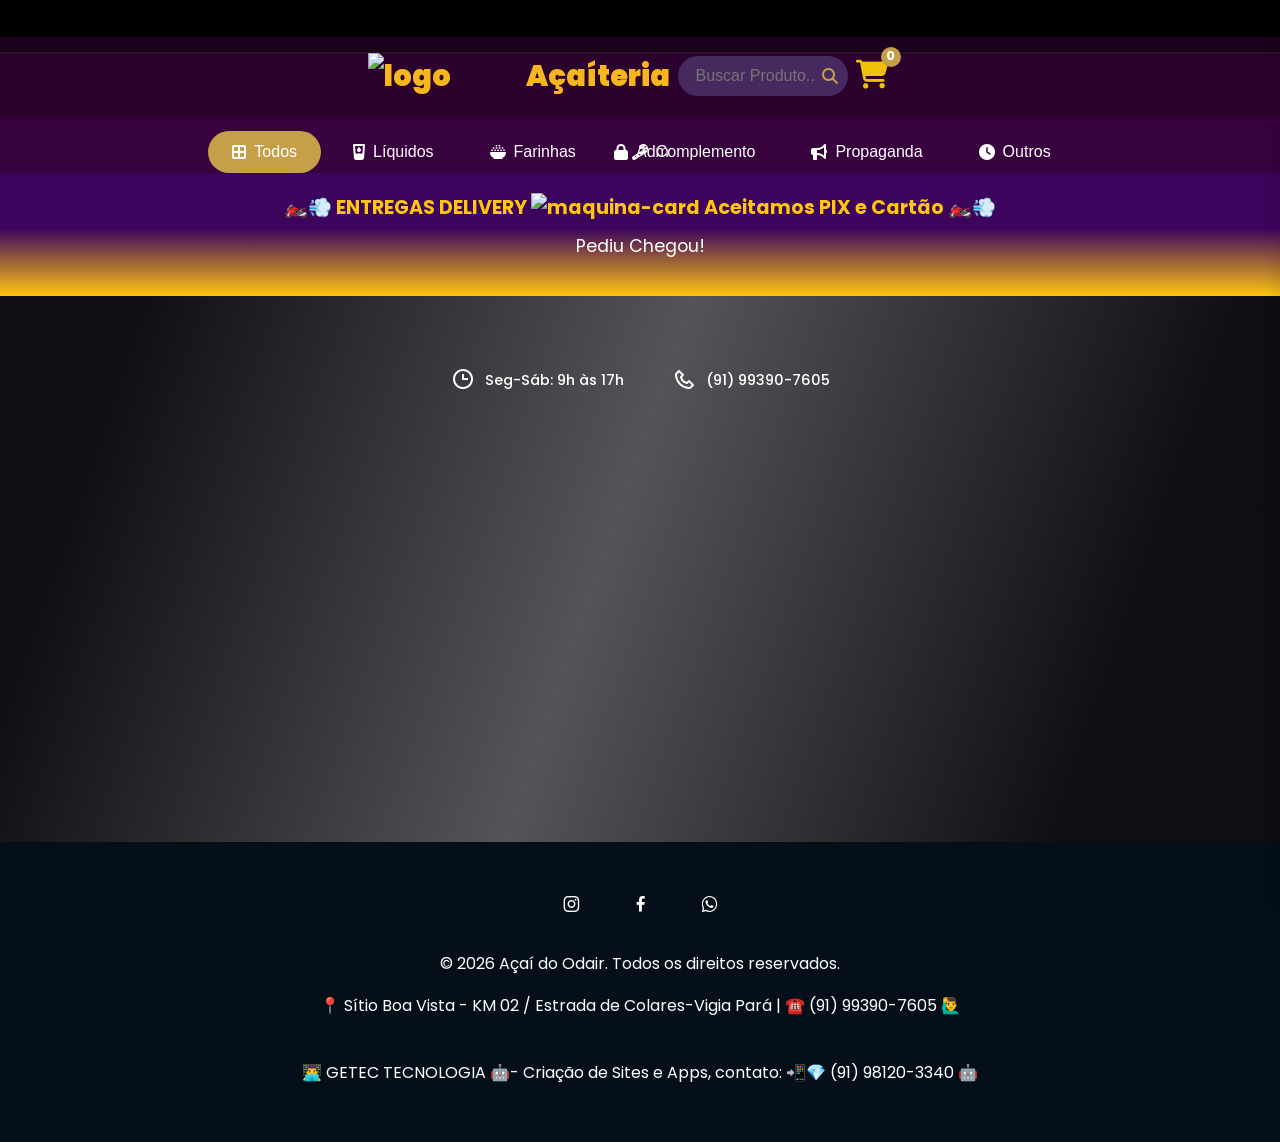
==== commit bf7a4823: "Add files via upload" ====
--- a/2-Loja-Getec.html
+++ b/2-Loja-Getec.html
@@ -13,7 +13,7 @@
     <link href="https://unpkg.com/boxicons@2.1.4/css/boxicons.min.css" rel="stylesheet" />
     <!-- CSS -->
     <link rel="stylesheet" href="style2.css"/>
-    <title>Açaí do Odair</title>
+    <title>LOJA GETEC ONLINE</title>
 </head>
 
 <body>
@@ -43,7 +43,7 @@
 <!-- Contêiner do Menu Letreiro -->
     <div class="menu-letreiro-container">
         <div class="menu-letreiro-texto">
-            🍇​ Açaí Especial de Hoje / 🏍️⚡​ Peça pelo Delivery 🏍️ / 💜​ Qualidade e Sabor que faz a diferença / ⏰​📆​ Funcionamos de Segunda a Sábado ✔️​  /  ​​​​🤝​ APOIO: 👨‍💻🤖 GETEC TECNOLOGIA - CRIE SEU SITE whatsapp. 📲​💎(91) 98120-3340
+             Temos Peças para Computador / 🏍️⚡​ Criação de Sites e Página na INternet 🏍️ / 💜​ Serviços de Manutenção / ⏰​📆​ Funcionamos de Segunda a Sábado ✔️​  /  ​​​​🤝​ APOIO: 👨‍💻🤖 GETEC TECNOLOGIA - CRIE SEU SITE whatsapp. 📲​💎(91) 98120-3340
         </div>
     </div> 
     <!-- fim do letreiro -->
--- a/style.css
+++ b/style.css
@@ -1,5 +1,5 @@
 /* =====================================================
-   STUDIO HAIR & BEAUTY - SALÃO DE BELEZA / BARBER SHOP
+   SITE AQUI PERTO
    Folha de Estilos Principal
    =====================================================
 
@@ -26,9 +26,9 @@
 /* EDITÁVEL: Personalize as cores principais do tema aqui */
 :root {
     /* Cores principais - tons de dourado, preto e rosa */
-    --primary: #d4af37;           /* Dourado principal */
+    --primary: #f1f51a;           /* Dourado principal */
     --primary-dark: #b8960f;      /* Dourado escuro */
-    --secondary: #ff6b9d;         /* Rosa vibrante */
+    --secondary: #044b04;         /* Rosa vibrante */
     --accent: #1a1a1a;            /* Preto elegante */
 
     /* Cores de fundo */
@@ -67,7 +67,7 @@
 body {
     font-family: -apple-system, BlinkMacSystemFont, 'Segoe UI', Roboto, Oxygen, Ubuntu, Cantarell, sans-serif;
     background-color: var(--bg);
-    color: var(--text);
+    color: rgb(194, 8, 8);
     line-height: 1.6;
 }
 
@@ -126,9 +126,10 @@
 
 /* Parágrafos */
 p {
-    color: var(--text-light);
+    color: white;
     margin-bottom: 1rem;
 }
+
 
 /* ========== 4. BOTÕES ========== */
 /* Estilo base para todos os botões */
@@ -148,9 +149,9 @@
 
 /* Botão principal (destaque) */
 .btn-primary {
-    background: linear-gradient(135deg, var(--primary), var(--primary-dark));
+    background: linear-gradient(150deg, var(--primary), var(--primary-dark));
     color: var(--accent);
-    box-shadow: 0 4px 15px rgba(212, 175, 55, 0.4);
+    box-shadow: 0 4px 15px rgba(209, 198, 41, 0.4);
 }
 
 /* Efeito hover do botão principal */
@@ -195,7 +196,36 @@
     box-shadow: var(--shadow);
     z-index: 1000; /* Fica acima de todo conteúdo */
     padding: 15px 0;
-}
+    background: var(--secondary-color);
+    box-shadow: 0 2px 10px rgba(18, 20, 145, 0.418);
+    position: fixed;
+    width: 100%;  /*//lados fixos para o header ocupar toda a largura */
+    top: 0;
+    left: 0;
+    z-index: 1000; /*garante que o header fique acima de outros elementos*/
+}
+/* ===== HEADER ===== MIGRADO DO OUTRO SITE */
+
+      .caixa-video {
+          position: fixed;
+          top: 0;
+          z-index: -1;
+      }
+/*  ficou -1 o caixa video para fica para tras */
+      video {
+          
+          width: 100vw;
+          position: fixed;
+          top: 0;
+      }
+      .mascara {
+          /*mascara do video */
+          height: 100%;
+          width: 100%;
+          background: linear-gradient(109deg, rgba(16, 29, 53, 0.99) 15%, rgba(10, 12, 16, 0.7) 50%, rgba(14, 26, 49, 0.99) 85%);
+          position: fixed;
+          top: 0;
+      }
 
 /* Container da navegação */
 .nav {
@@ -220,7 +250,7 @@
 /* Links do menu */
 .nav-menu a {
     font-weight: 500;
-    color: var(--text);
+    color: rgb(167, 23, 4)); /* Cor dos links */
     transition: var(--transition);
     position: relative;
 }
@@ -270,7 +300,7 @@
 /* ========== 6. HERO SECTION ========== */
 /* Seção principal do topo */
 .hero {
-    padding: 140px 0 80px; /* Espaço extra no topo por causa do header fixo */
+    padding: 140px 0 30px; /* Espaço extra no topo por causa do header fixo */
     min-height: 100vh;
     display: flex;
     align-items: center;
@@ -296,14 +326,14 @@
 }
 
 /* EDITÁVEL: Overlay escuro sobre o background */
-.hero-overlay {
+/* .hero-overlay {
     position: absolute;
     top: 0;
     left: 0;
     right: 0;
     bottom: 0;
     background: linear-gradient(135deg, rgba(26, 26, 26, 0.85) 0%, rgba(26, 26, 26, 0.7) 100%);
-}
+} */
 
 /* Grid do hero - 2 colunas */
 .hero .container {
@@ -389,8 +419,8 @@
     border-radius: 60%;
     overflow: hidden;
     position: relative;
-    box-shadow: 0 20px 60px rgba(212, 175, 55, 0.5);
-    border: 5px solid rgba(212, 175, 55, 0.3);
+    box-shadow: 0 20px 60px rgba(236, 190, 37, 0.856);
+    border: 5px solid rgba(241, 191, 26, 0.74));
     animation: float 3s ease-in-out infinite;
 }
 
@@ -401,6 +431,32 @@
     align-items: center;
     object-fit: cover;
     text-align: center;
+}
+
+/* Animação da logo */
+.logo {
+            display: flex;
+            align-items: center;
+            gap: 0.5rem;
+            cursor: pointer;
+            width: 110px;
+            /*  /// COMANDO PARA PULSAR A LOGO COM BRILHO */
+            animation: pulsar 1.5s infinite ease-in-out;
+}
+
+@keyframes pulsar {
+    0% {
+        transform: scale(1);
+        filter: drop-shadow(0 0 0px #2639e7);
+    }
+    50% {
+        transform: scale(1.20);
+        filter: drop-shadow(0 0 12px #275ae6);
+    }
+    100% {
+        transform: scale(1);
+        filter: drop-shadow(0 0 0px #214ee2);
+    }
 }
 
 /* Animação de flutuação */
@@ -441,7 +497,7 @@
 
 /* ========== 8. SEÇÃO SOBRE ========== */
 .sobre {
-    background: var(--white);
+    background: rgba(2, 2, 119, 0.199)
 }
 
 /* Grid da seção sobre */
@@ -505,8 +561,8 @@
 /* ========== 9. GALERIA ========== */
 /* EDITÁVEL: Galeria de fotos */
 .galeria {
-    background: var(--bg);
-    padding: 100px 0;
+    background: rgba(255, 255, 255, 0.384);
+    padding: 80px 0;
 }
 
 .galeria-grid {
@@ -541,7 +597,7 @@
 
 /* ========== 10. SEÇÃO SERVIÇOS ========== */
 .servicos {
-    background: var(--bg-alt);
+    background: rgba(1, 88, 20, 0.233);
 }
 
 /* Grid de cards de serviços */
@@ -553,7 +609,7 @@
 
 /* Card de serviço individual */
 .servico-card {
-    background: var(--white);
+    background: rgba(2, 61, 38, 0.192);
     border-radius: var(--radius);
     box-shadow: var(--shadow);
     transition: var(--transition);
@@ -591,7 +647,7 @@
 }
 
 .servico-content h3 {
-    color: var(--text);
+    color: rgb(59, 94, 209);
     margin-bottom: 10px;
 }
 
@@ -613,7 +669,7 @@
 
 /* ========== 11. SEÇÃO DESTAQUES ========== */
 .destaques {
-    background: var(--white);
+    background: rgba(255, 255, 255, 0.192);
 }
 
 /* Grid de destaques */
@@ -625,7 +681,7 @@
 
 /* Card de destaque */
 .destaque-card {
-    background: var(--bg);
+    background: rgba(255, 255, 255, 0.192);
     border-radius: var(--radius);
     overflow: hidden;
     box-shadow: var(--shadow);
@@ -684,7 +740,7 @@
 .destaque-badge {
     display: inline-block;
     background: var(--secondary);
-    color: var(--white);
+    color: rgba(255, 255, 255, 0.192);
     padding: 5px 12px;
     border-radius: 50px;
     font-size: 0.8rem;
@@ -739,7 +795,7 @@
 }
 
 .beneficio-card p {
-    color: rgba(255, 255, 255, 0.9);
+    color: rgba(255, 255, 255, 0.527);
     margin: 0;
     font-size: 0.95rem;
 }
@@ -832,7 +888,7 @@
 
 /* ========== 13. SEÇÃO FAQ ========== */
 .faq {
-    background: var(--white);
+    background: rgba(255, 255, 255, 0.185);
 }
 
 /* Lista de perguntas */
@@ -992,6 +1048,12 @@
     padding: 0;
 }
 
+.h2-site-externo {
+    color: yellow;
+    text-align: center;
+    margin-top: 20px;
+}
+
 /* ========== 15. FOOTER ========== */
 .footer {
     background: var(--accent);
@@ -1087,6 +1149,8 @@
     font-size: 0.9rem;
     margin: 0;
 }
+
+
 
 /* ========== 16. RESPONSIVIDADE ========== */
 
